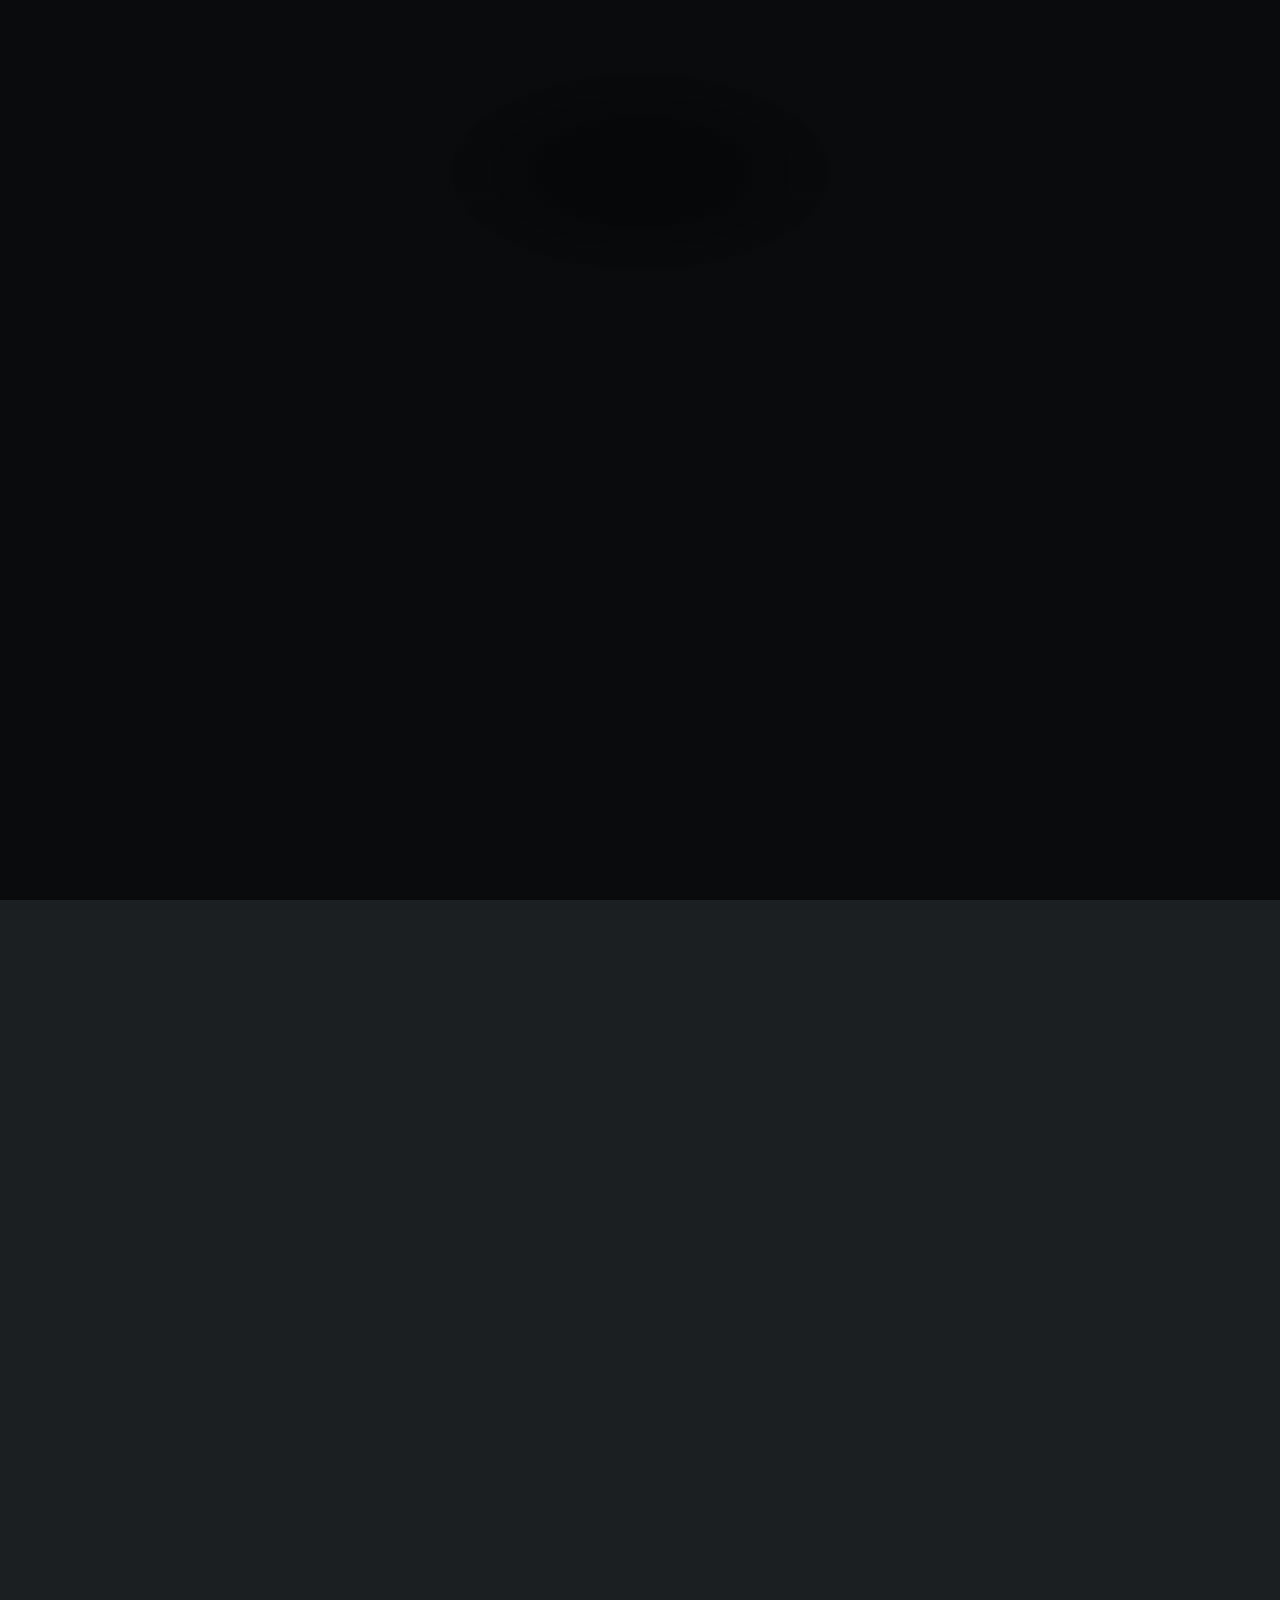
==== Diamension Tem/index.html @ 703cf1e7 "My Potfolio" ====
<!DOCTYPE HTML>
<!--
	Dimension by HTML5 UP
	html5up.net | @ajlkn
	Free for personal and commercial use under the CCA 3.0 license (html5up.net/license)
-->
<html>
	<head>
		<title>Dimension by HTML5 UP</title>
		<meta charset="utf-8" />
		<meta name="viewport" content="width=device-width, initial-scale=1, user-scalable=no" />
		<!-- <meta name="viewport" content="width=device-width, initial-scale=1"> -->
		<link rel="stylesheet" href="assets/css/bootstrap.min.css">
		<link rel="stylesheet" href="assets/css/main.css" />
		<noscript><link rel="stylesheet" href="assets/css/noscript.css" /></noscript>
	</head>
	<body class="is-preload">

		<!-- Wrapper -->
			<div id="wrapper">

				<!-- Header -->
					<header id="header">
						<div class="logo">
							<span class="icon fa-gem"></span>
						</div>
						<div class="content">
							<div class="inner">
								<h1>Dimension</h1>
								<span class="image main">
									<p class="type" data-text="Hi logo From Mahmoud Galal This Is Type Writer Effects On Text."></p>
								</span>
							</div>
						</div>
						<nav>
							<ul>
								<li class="work-link"><a href="#intro">Intro</a></li>
								<li class="work-link"><a href="#work">Work</a></li>
								<li class="work-link"><a href="#about">About</a></li>
								<li class="work-link"><a href="#contact">Contact</a></li>
								<!--<li><a href="#elements">Elements</a></li>-->
							</ul>
						</nav>
					</header>

				<!-- Main -->
					<div id="main">

						<!-- Intro -->
							<article id="intro">
								<h2 class="major">Intro</h2>
								<span class="image main">
									<p class="type" data-text="Hi Intro From Mahmoud Galal This Is Type Writer Effects On Text."></p>
								</span>
								<p>Aenean ornare velit lacus, ac varius enim ullamcorper eu. Proin aliquam facilisis ante interdum congue. Integer mollis, nisl amet convallis, porttitor magna ullamcorper, amet egestas mauris. Ut magna finibus nisi nec lacinia. Nam maximus erat id euismod egestas. By the way, check out my <a href="#work">awesome work</a>.</p>
								<p>Lorem ipsum dolor sit amet, consectetur adipiscing elit. Duis dapibus rutrum facilisis. Class aptent taciti sociosqu ad litora torquent per conubia nostra, per inceptos himenaeos. Etiam tristique libero eu nibh porttitor fermentum. Nullam venenatis erat id vehicula viverra. Nunc ultrices eros ut ultricies condimentum. Mauris risus lacus, blandit sit amet venenatis non, bibendum vitae dolor. Nunc lorem mauris, fringilla in aliquam at, euismod in lectus. Pellentesque habitant morbi tristique senectus et netus et malesuada fames ac turpis egestas. In non lorem sit amet elit placerat maximus. Pellentesque aliquam maximus risus, vel sed vehicula.</p>
							</article>

						<!-- Work -->
							<article id="work">
								<h2 class="major">Work</h2>
								<span class="image main">
									<p class="type" data-text="Hi Work From Mahmoud Galal This Is Type Writer Effects On Text."></p>
								</span>
								<div class="featured-work text-center">
									<div class="featured-work-header">
										<div class="container">
											<ul>
												<li data-class="all"        class="active list-unstyled uppercase hvr-grow">All</li>
												<li data-class=".website"   class="list-unstyled uppercase hvr-grow">Website</li>
												<li data-class=".logo"      class="list-unstyled uppercase hvr-grow">Logo & Branding</li>
												<li data-class=".graphic"   class="list-unstyled uppercase hvr-grow">Graphic Design</li>
												<li data-class=".marketing" class="list-unstyled uppercase hvr-grow">Online Marketing</li>
												<li data-class=".video"     class="list-unstyled uppercase hvr-grow">Video</li>
											<ul>
										</div>
									</div>
									<div class="featured-work-items">
										<div class="row">
											<div class="shuffel item-1 col-lg-3 col-md-6 col-xs-12">
												<img class="website img-responsive" src="images/01featured.jpg" alt="Featured Work"/>
												<div class="overlay">
													<div class="title uppercase">
														<h3>Illustration</h3>
														<p>Asian Tourist</p>
													</div>
												</div>
											</div>
											<div class="shuffel item-2 col-lg-3 col-md-6 col-xs-12">
												<img class="logo img-responsive" src="images/02featured.jpg" alt="Featured Work"/>
												<div class="overlay">
													<div class="title uppercase">
														<h3>Graphic Design</h3>
														<p>Web Design</p>
													</div>
												</div>
											</div>
											<div class="shuffel item-3 col-lg-3 col-md-6 col-xs-12">
												<img class="graphic img-responsive" src="images/03featured.jpg" alt="Featured Work"/>
												<div class="overlay">
													<div class="title uppercase">
														<h3>Illustration</h3>
														<p>Web Design</p>
													</div>
												</div>
											</div>
											<div class="shuffel item-4 col-lg-3 col-md-6 col-xs-12">
												<img class="marketing img-responsive" src="images/04featured.jpg" alt="Featured Work"/>
												<div class="overlay">
													<div class="title uppercase">
														<h3>Illustration</h3>
														<p>Web Design</p>
													</div>
												</div>
											</div>
										</div>
										<div class="row">
											<div class="shuffel item-5 col-lg-3 col-md-6 col-xs-12">
												<img class="video img-responsive" src="images/05featured.jpg" alt="Featured Work"/>
												<div class="overlay">
													<div class="title uppercase">
														<h3>Illustration</h3>
														<p>Web Design</p>
													</div>
												</div>
											</div>
											<div class="shuffel item-6 col-lg-3 col-md-6 col-xs-12">
												<img class="website img-responsive" src="images/06featured.jpg" alt="Featured Work"/>
												<div class="overlay">
													<div class="title uppercase">
														<h3>Illustration</h3>
														<p>Web Design</p>
													</div>
												</div>
											</div>
											<div class="shuffel item-7 col-lg-3 col-md-6 col-xs-12">
												<img class="logo img-responsive" src="images/07featured.jpg" alt="Featured Work"/>
												<div class="overlay">
													<div class="title uppercase">
														<h3>Illustration</h3>
														<p>Web Design</p>
													</div>
												</div>
											</div>
											<div class="shuffel item-8 col-lg-3 col-md-6 col-xs-12">
												<img class="graphic img-responsive" src="images/08featured.jpg" alt="Featured Work"/>
												<div class="overlay">
													<div class="title uppercase">
														<h3>Illustration</h3>
														<p>Web Design</p>
													</div>
												</div>
											</div>
										</div>
										<div class="row">
											<div class="shuffel item-1 col-lg-3 col-md-6 col-xs-12">
												<img class="website img-responsive" src="images/01featured.jpg" alt="Featured Work"/>
												<div class="overlay">
													<div class="title uppercase">
														<h3>Illustration</h3>
														<p>Asian Tourist</p>
													</div>
												</div>
											</div>
											<div class="shuffel item-2 col-lg-3 col-md-6 col-xs-12">
												<img class="logo img-responsive" src="images/02featured.jpg" alt="Featured Work"/>
												<div class="overlay">
													<div class="title uppercase">
														<h3>Graphic Design</h3>
														<p>Web Design</p>
													</div>
												</div>
											</div>
											<div class="shuffel item-3 col-lg-3 col-md-6 col-xs-12">
												<img class="graphic img-responsive" src="images/03featured.jpg" alt="Featured Work"/>
												<div class="overlay">
													<div class="title uppercase">
														<h3>Illustration</h3>
														<p>Web Design</p>
													</div>
												</div>
											</div>
											<div class="shuffel item-4 col-lg-3 col-md-6 col-xs-12">
												<img class="marketing img-responsive" src="images/04featured.jpg" alt="Featured Work"/>
												<div class="overlay">
													<div class="title uppercase">
														<h3>Illustration</h3>
														<p>Web Design</p>
													</div>
												</div>
											</div>
										</div>
										<div class="row">
											<div class="shuffel item-1 col-lg-3 col-md-6 col-xs-12">
												<img class="website img-responsive" src="images/01featured.jpg" alt="Featured Work"/>
												<div class="overlay">
													<div class="title uppercase">
														<h3>Illustration</h3>
														<p>Asian Tourist</p>
													</div>
												</div>
											</div>
											<div class="shuffel item-2 col-lg-3 col-md-6 col-xs-12">
												<img class="logo img-responsive" src="images/02featured.jpg" alt="Featured Work"/>
												<div class="overlay">
													<div class="title uppercase">
														<h3>Graphic Design</h3>
														<p>Web Design</p>
													</div>
												</div>
											</div>
											<div class="shuffel item-3 col-lg-3 col-md-6 col-xs-12">
												<img class="graphic img-responsive" src="images/03featured.jpg" alt="Featured Work"/>
												<div class="overlay">
													<div class="title uppercase">
														<h3>Illustration</h3>
														<p>Web Design</p>
													</div>
												</div>
											</div>
											<div class="shuffel item-4 col-lg-3 col-md-6 col-xs-12">
												<img class="marketing img-responsive" src="images/04featured.jpg" alt="Featured Work"/>
												<div class="overlay">
													<div class="title uppercase">
														<h3>Illustration</h3>
														<p>Web Design</p>
													</div>
												</div>
											</div>
										</div>
										<div class="row">
											<div class="shuffel item-1 col-lg-3 col-md-6 col-xs-12">
												<img class="website img-responsive" src="images/01featured.jpg" alt="Featured Work"/>
												<div class="overlay">
													<div class="title uppercase">
														<h3>Illustration</h3>
														<p>Asian Tourist</p>
													</div>
												</div>
											</div>
											<div class="shuffel item-2 col-lg-3 col-md-6 col-xs-12">
												<img class="logo img-responsive" src="images/02featured.jpg" alt="Featured Work"/>
												<div class="overlay">
													<div class="title uppercase">
														<h3>Graphic Design</h3>
														<p>Web Design</p>
													</div>
												</div>
											</div>
											<div class="shuffel item-3 col-lg-3 col-md-6 col-xs-12">
												<img class="graphic img-responsive" src="images/03featured.jpg" alt="Featured Work"/>
												<div class="overlay">
													<div class="title uppercase">
														<h3>Illustration</h3>
														<p>Web Design</p>
													</div>
												</div>
											</div>
											<div class="shuffel item-4 col-lg-3 col-md-6 col-xs-12">
												<img class="marketing img-responsive" src="images/04featured.jpg" alt="Featured Work"/>
												<div class="overlay">
													<div class="title uppercase">
														<h3>Illustration</h3>
														<p>Web Design</p>
													</div>
												</div>
											</div>
										</div>
										<div class="row">
											<div class="shuffel item-1 col-lg-3 col-md-6 col-xs-12">
												<img class="website img-responsive" src="images/01featured.jpg" alt="Featured Work"/>
												<div class="overlay">
													<div class="title uppercase">
														<h3>Illustration</h3>
														<p>Asian Tourist</p>
													</div>
												</div>
											</div>
											<div class="shuffel item-2 col-lg-3 col-md-6 col-xs-12">
												<img class="logo img-responsive" src="images/02featured.jpg" alt="Featured Work"/>
												<div class="overlay">
													<div class="title uppercase">
														<h3>Graphic Design</h3>
														<p>Web Design</p>
													</div>
												</div>
											</div>
											<div class="shuffel item-3 col-lg-3 col-md-6 col-xs-12">
												<img class="graphic img-responsive" src="images/03featured.jpg" alt="Featured Work"/>
												<div class="overlay">
													<div class="title uppercase">
														<h3>Illustration</h3>
														<p>Web Design</p>
													</div>
												</div>
											</div>
											<div class="shuffel item-4 col-lg-3 col-md-6 col-xs-12">
												<img class="marketing img-responsive" src="images/04featured.jpg" alt="Featured Work"/>
												<div class="overlay">
													<div class="title uppercase">
														<h3>Illustration</h3>
														<p>Web Design</p>
													</div>
												</div>
											</div>
										</div>
									</div>
								</div>
							</article>

						<!-- About -->
							<article id="about">
								<h2 class="major">About</h2>
								<span class="image main">
									<p id="type" data-text="Hi About From Mahmoud Galal This Is Type Writer Effects On Text."></p>
								</span>
								<p>Lorem ipsum dolor sit amet, consectetur et adipiscing elit. Praesent eleifend dignissim arcu, at eleifend sapien imperdiet ac. Aliquam erat volutpat. Praesent urna nisi, fringila lorem et vehicula lacinia quam. Integer sollicitudin mauris nec lorem luctus ultrices. Aliquam libero et malesuada fames ac ante ipsum primis in faucibus. Cras viverra ligula sit amet ex mollis mattis lorem ipsum dolor sit amet.</p>
							</article>

						<!-- Contact -->
							<article id="contact">
								<h2 class="major">Contact</h2>
								<form method="post" action="#">
									<div class="fields">
										<div class="field half">
											<label for="name">Name</label>
											<input type="text" name="name" id="name" />
										</div>
										<div class="field half">
											<label for="email">Email</label>
											<input type="text" name="email" id="email" />
										</div>
										<div class="field">
											<label for="message">Message</label>
											<textarea name="message" id="message" rows="4"></textarea>
										</div>
									</div>
									<ul class="actions">
										<li><input type="submit" value="Send Message" class="primary" /></li>
										<li><input type="reset" value="Reset" /></li>
									</ul>
								</form>
								<ul class="icons">
									<li><a href="#" class="icon brands fa-twitter"><span class="label">Twitter</span></a></li>
									<li><a href="#" class="icon brands fa-facebook-f"><span class="label">Facebook</span></a></li>
									<li><a href="#" class="icon brands fa-instagram"><span class="label">Instagram</span></a></li>
									<li><a href="#" class="icon brands fa-github"><span class="label">GitHub</span></a></li>
								</ul>
							</article>

						<!-- Elements -->
							<article id="elements">
								<h2 class="major">Elements</h2>

								<section>
									<h3 class="major">Text</h3>
									<p>This is <b>bold</b> and this is <strong>strong</strong>. This is <i>italic</i> and this is <em>emphasized</em>.
									This is <sup>superscript</sup> text and this is <sub>subscript</sub> text.
									This is <u>underlined</u> and this is code: <code>for (;;) { ... }</code>. Finally, <a href="#">this is a link</a>.</p>
									<hr />
									<h2>Heading Level 2</h2>
									<h3>Heading Level 3</h3>
									<h4>Heading Level 4</h4>
									<h5>Heading Level 5</h5>
									<h6>Heading Level 6</h6>
									<hr />
									<h4>Blockquote</h4>
									<blockquote>Fringilla nisl. Donec accumsan interdum nisi, quis tincidunt felis sagittis eget tempus euismod. Vestibulum ante ipsum primis in faucibus vestibulum. Blandit adipiscing eu felis iaculis volutpat ac adipiscing accumsan faucibus. Vestibulum ante ipsum primis in faucibus lorem ipsum dolor sit amet nullam adipiscing eu felis.</blockquote>
									<h4>Preformatted</h4>
									<pre><code>i = 0;

while (!deck.isInOrder()) {
    print 'Iteration ' + i;
    deck.shuffle();
    i++;
}

print 'It took ' + i + ' iterations to sort the deck.';</code></pre>
								</section>

								<section>
									<h3 class="major">Lists</h3>

									<h4>Unordered</h4>
									<ul>
										<li>Dolor pulvinar etiam.</li>
										<li>Sagittis adipiscing.</li>
										<li>Felis enim feugiat.</li>
									</ul>

									<h4>Alternate</h4>
									<ul class="alt">
										<li>Dolor pulvinar etiam.</li>
										<li>Sagittis adipiscing.</li>
										<li>Felis enim feugiat.</li>
									</ul>

									<h4>Ordered</h4>
									<ol>
										<li>Dolor pulvinar etiam.</li>
										<li>Etiam vel felis viverra.</li>
										<li>Felis enim feugiat.</li>
										<li>Dolor pulvinar etiam.</li>
										<li>Etiam vel felis lorem.</li>
										<li>Felis enim et feugiat.</li>
									</ol>
									<h4>Icons</h4>
									<ul class="icons">
										<li><a href="#" class="icon brands fa-twitter"><span class="label">Twitter</span></a></li>
										<li><a href="#" class="icon brands fa-facebook-f"><span class="label">Facebook</span></a></li>
										<li><a href="#" class="icon brands fa-instagram"><span class="label">Instagram</span></a></li>
										<li><a href="#" class="icon brands fa-github"><span class="label">Github</span></a></li>
									</ul>

									<h4>Actions</h4>
									<ul class="actions">
										<li><a href="#" class="button primary">Default</a></li>
										<li><a href="#" class="button">Default</a></li>
									</ul>
									<ul class="actions stacked">
										<li><a href="#" class="button primary">Default</a></li>
										<li><a href="#" class="button">Default</a></li>
									</ul>
								</section>

								<section>
									<h3 class="major">Table</h3>
									<h4>Default</h4>
									<div class="table-wrapper">
										<table>
											<thead>
												<tr>
													<th>Name</th>
													<th>Description</th>
													<th>Price</th>
												</tr>
											</thead>
											<tbody>
												<tr>
													<td>Item One</td>
													<td>Ante turpis integer aliquet porttitor.</td>
													<td>29.99</td>
												</tr>
												<tr>
													<td>Item Two</td>
													<td>Vis ac commodo adipiscing arcu aliquet.</td>
													<td>19.99</td>
												</tr>
												<tr>
													<td>Item Three</td>
													<td> Morbi faucibus arcu accumsan lorem.</td>
													<td>29.99</td>
												</tr>
												<tr>
													<td>Item Four</td>
													<td>Vitae integer tempus condimentum.</td>
													<td>19.99</td>
												</tr>
												<tr>
													<td>Item Five</td>
													<td>Ante turpis integer aliquet porttitor.</td>
													<td>29.99</td>
												</tr>
											</tbody>
											<tfoot>
												<tr>
													<td colspan="2"></td>
													<td>100.00</td>
												</tr>
											</tfoot>
										</table>
									</div>

									<h4>Alternate</h4>
									<div class="table-wrapper">
										<table class="alt">
											<thead>
												<tr>
													<th>Name</th>
													<th>Description</th>
													<th>Price</th>
												</tr>
											</thead>
											<tbody>
												<tr>
													<td>Item One</td>
													<td>Ante turpis integer aliquet porttitor.</td>
													<td>29.99</td>
												</tr>
												<tr>
													<td>Item Two</td>
													<td>Vis ac commodo adipiscing arcu aliquet.</td>
													<td>19.99</td>
												</tr>
												<tr>
													<td>Item Three</td>
													<td> Morbi faucibus arcu accumsan lorem.</td>
													<td>29.99</td>
												</tr>
												<tr>
													<td>Item Four</td>
													<td>Vitae integer tempus condimentum.</td>
													<td>19.99</td>
												</tr>
												<tr>
													<td>Item Five</td>
													<td>Ante turpis integer aliquet porttitor.</td>
													<td>29.99</td>
												</tr>
											</tbody>
											<tfoot>
												<tr>
													<td colspan="2"></td>
													<td>100.00</td>
												</tr>
											</tfoot>
										</table>
									</div>
								</section>

								<section>
									<h3 class="major">Buttons</h3>
									<ul class="actions">
										<li><a href="#" class="button primary">Primary</a></li>
										<li><a href="#" class="button">Default</a></li>
									</ul>
									<ul class="actions">
										<li><a href="#" class="button">Default</a></li>
										<li><a href="#" class="button small">Small</a></li>
									</ul>
									<ul class="actions">
										<li><a href="#" class="button primary icon solid fa-download">Icon</a></li>
										<li><a href="#" class="button icon solid fa-download">Icon</a></li>
									</ul>
									<ul class="actions">
										<li><span class="button primary disabled">Disabled</span></li>
										<li><span class="button disabled">Disabled</span></li>
									</ul>
								</section>

								<section>
									<h3 class="major">Form</h3>
									<form method="post" action="#">
										<div class="fields">
											<div class="field half">
												<label for="demo-name">Name</label>
												<input type="text" name="demo-name" id="demo-name" value="" placeholder="Jane Doe" />
											</div>
											<div class="field half">
												<label for="demo-email">Email</label>
												<input type="email" name="demo-email" id="demo-email" value="" placeholder="jane@untitled.tld" />
											</div>
											<div class="field">
												<label for="demo-category">Category</label>
												<select name="demo-category" id="demo-category">
													<option value="">-</option>
													<option value="1">Manufacturing</option>
													<option value="1">Shipping</option>
													<option value="1">Administration</option>
													<option value="1">Human Resources</option>
												</select>
											</div>
											<div class="field half">
												<input type="radio" id="demo-priority-low" name="demo-priority" checked>
												<label for="demo-priority-low">Low</label>
											</div>
											<div class="field half">
												<input type="radio" id="demo-priority-high" name="demo-priority">
												<label for="demo-priority-high">High</label>
											</div>
											<div class="field half">
												<input type="checkbox" id="demo-copy" name="demo-copy">
												<label for="demo-copy">Email me a copy</label>
											</div>
											<div class="field half">
												<input type="checkbox" id="demo-human" name="demo-human" checked>
												<label for="demo-human">Not a robot</label>
											</div>
											<div class="field">
												<label for="demo-message">Message</label>
												<textarea name="demo-message" id="demo-message" placeholder="Enter your message" rows="6"></textarea>
											</div>
										</div>
										<ul class="actions">
											<li><input type="submit" value="Send Message" class="primary" /></li>
											<li><input type="reset" value="Reset" /></li>
										</ul>
									</form>
								</section>

							</article>

					</div>

				<!-- Footer -->
					<footer id="footer">
						<p class="copyright">&copy; Untitled. Design: <a href="https://html5up.net">HTML5 UP</a>.</p>
					</footer>

			</div>

		<!-- BG -->
			<div id="bg"></div>

		<!-- Scripts -->
			<script src="assets/js/jquery.min.js"></script>
			<script src="assets/js/browser.min.js"></script>
			<script src="assets/js/breakpoints.min.js"></script>
			<script src="assets/js/util.js"></script>
			<script src="assets/js/main.js"></script>

	</body>
</html>
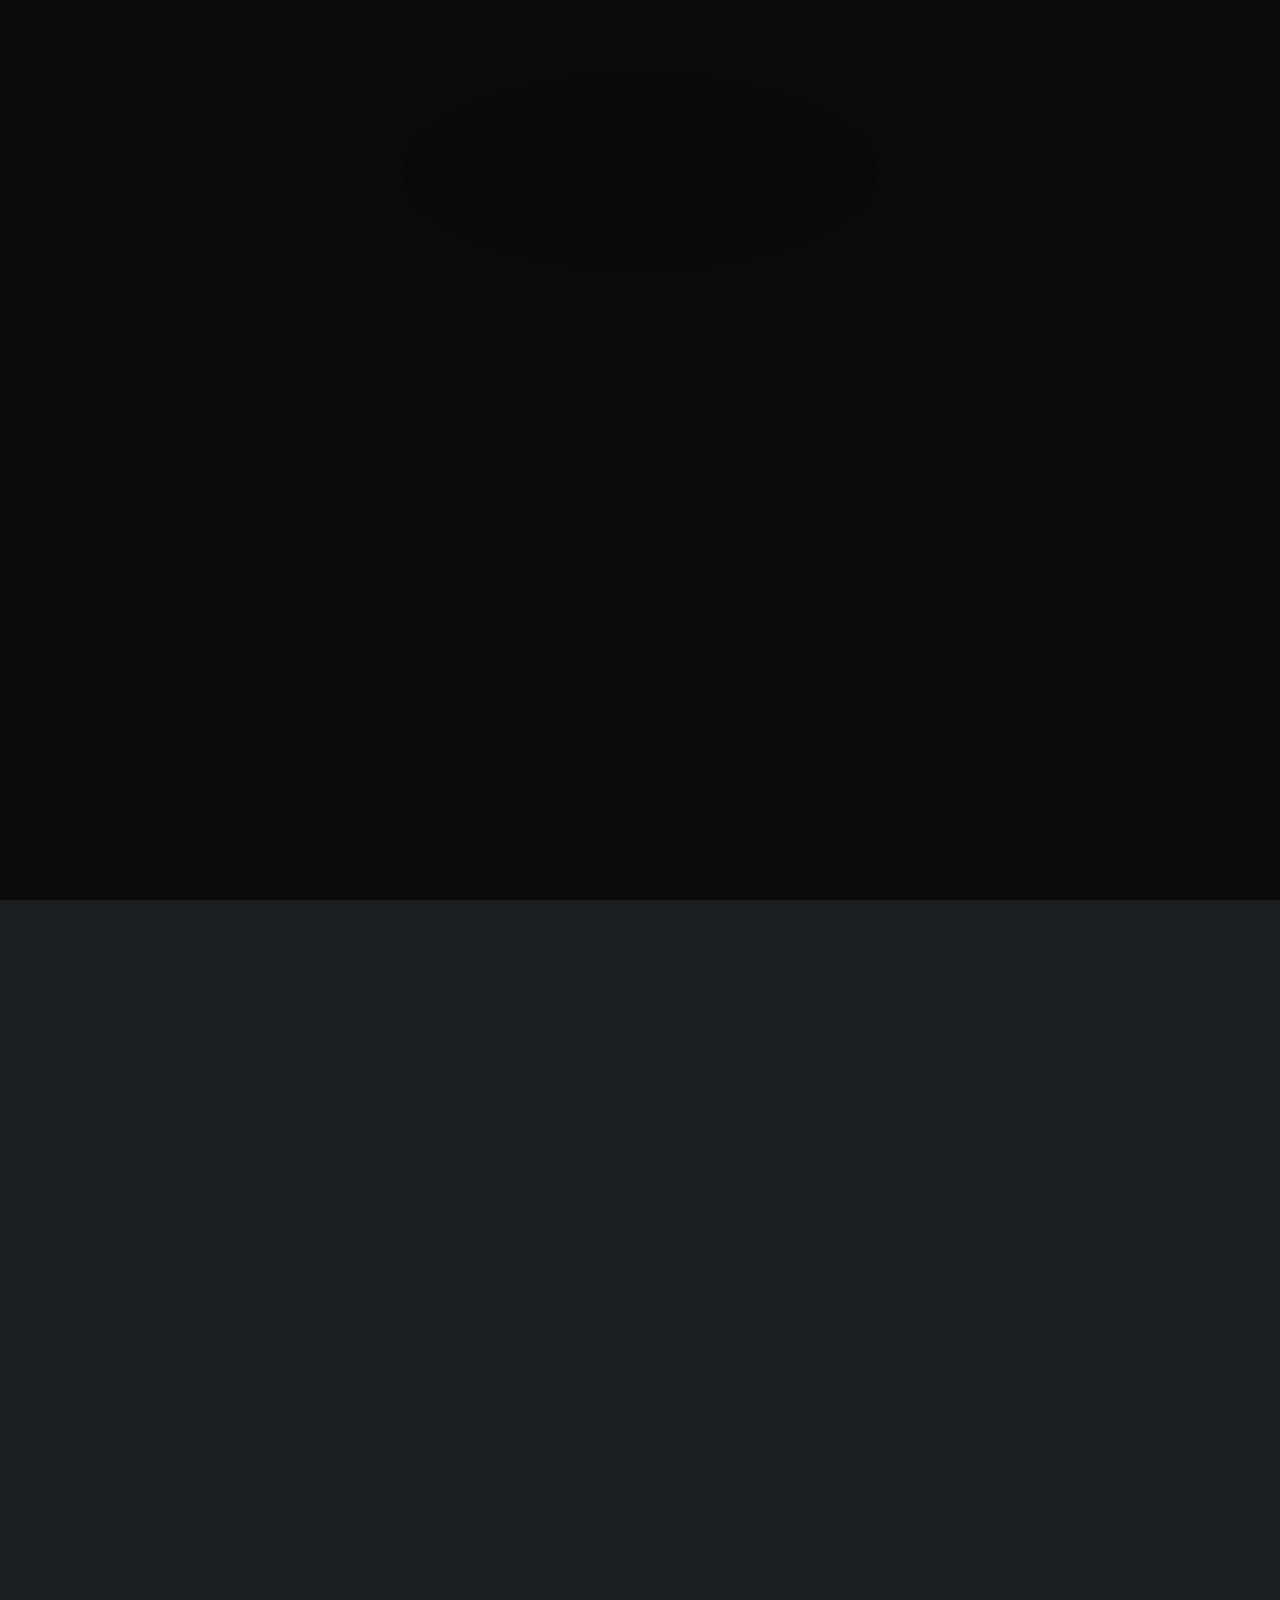
==== commit 3a3ff49a: "Icon" ====
--- a/Diamension Tem/index.html
+++ b/Diamension Tem/index.html
@@ -22,11 +22,12 @@
 				<!-- Header -->
 					<header id="header">
 						<div class="logo">
-							<span class="icon fa-gem"></span>
+							<!-- <span class="icon fa-gem"></span> -->
+							<i class="fas fa-code fa-3x"></i>
 						</div>
 						<div class="content">
 							<div class="inner">
-								<h1>Dimension</h1>
+								<img src="images/03logo.png" alt="Logo">
 								<span class="image main">
 									<p class="type" data-text="Hi logo From Mahmoud Galal This Is Type Writer Effects On Text."></p>
 								</span>
@@ -38,7 +39,7 @@
 								<li class="work-link"><a href="#work">Work</a></li>
 								<li class="work-link"><a href="#about">About</a></li>
 								<li class="work-link"><a href="#contact">Contact</a></li>
-								<!--<li><a href="#elements">Elements</a></li>-->
+								<li><a href="#elements">Elements</a></li>
 							</ul>
 						</nav>
 					</header>
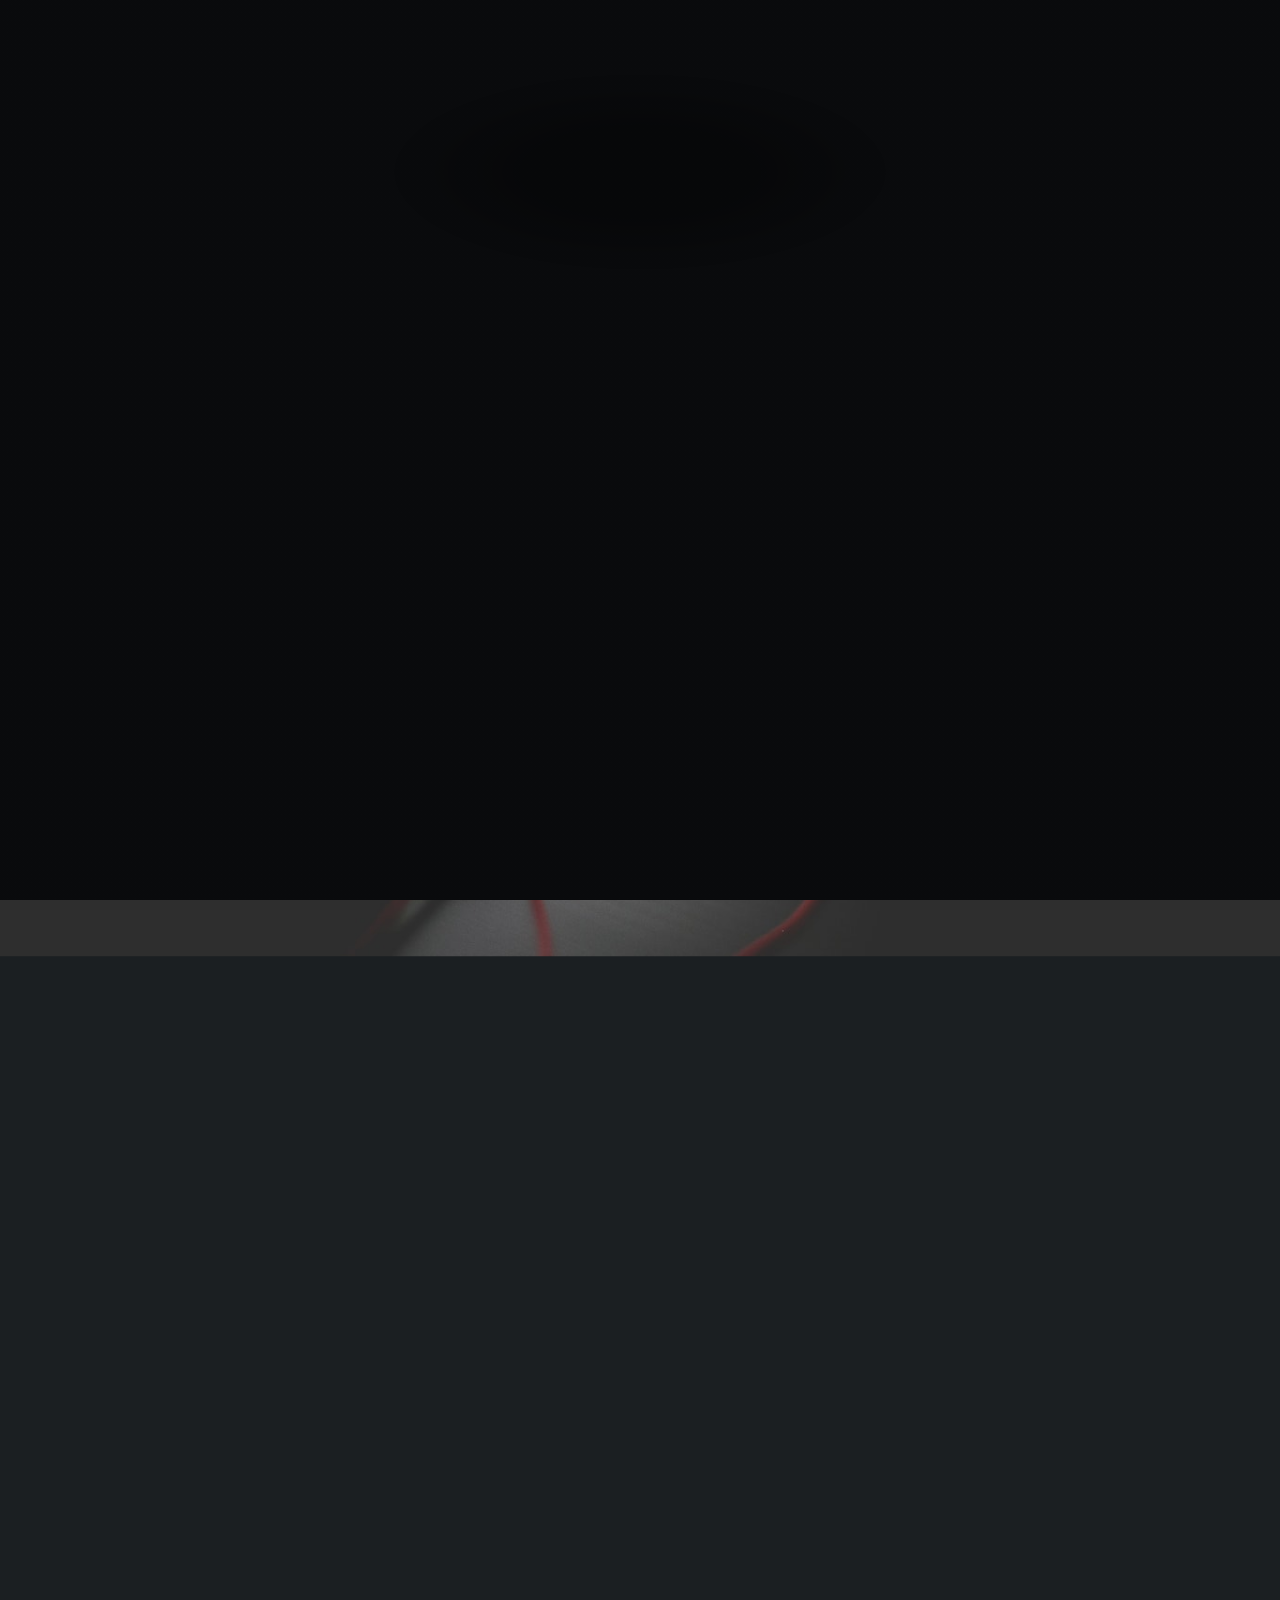
==== commit 5f648472: "Edit" ====
--- a/Diamension Tem/index.html
+++ b/Diamension Tem/index.html
@@ -27,9 +27,9 @@
 						</div>
 						<div class="content">
 							<div class="inner">
-								<img src="images/03logo.png" alt="Logo">
+								<img src="images/04logo.png" alt="Logo">
 								<span class="image main">
-									<p class="type" data-text="Hi logo From Mahmoud Galal This Is Type Writer Effects On Text."></p>
+									<p class="logo-intro" data-text="Hi I'm Front-end Web Developer."></p>
 								</span>
 							</div>
 						</div>
@@ -37,9 +37,10 @@
 							<ul>
 								<li class="work-link"><a href="#intro">Intro</a></li>
 								<li class="work-link"><a href="#work">Work</a></li>
-								<li class="work-link"><a href="#about">About</a></li>
-								<li class="work-link"><a href="#contact">Contact</a></li>
-								<li><a href="#elements">Elements</a></li>
+								<li class="work-link active-skills"><a href="#about">Skills</a></li>
+								<li class="work-link"><a href="#elements">Certificate</a></li>
+								<li><a href="#contact">Contact</a></li>
+								
 							</ul>
 						</nav>
 					</header>
@@ -48,20 +49,20 @@
 					<div id="main">
 
 						<!-- Intro -->
-							<article id="intro">
+							<article id="intro" class="target">
 								<h2 class="major">Intro</h2>
 								<span class="image main">
-									<p class="type" data-text="Hi Intro From Mahmoud Galal This Is Type Writer Effects On Text."></p>
+									<p data-text="Hi Intro From Mahmoud Galal This Is Type Writer Effects On Text."></p>
 								</span>
 								<p>Aenean ornare velit lacus, ac varius enim ullamcorper eu. Proin aliquam facilisis ante interdum congue. Integer mollis, nisl amet convallis, porttitor magna ullamcorper, amet egestas mauris. Ut magna finibus nisi nec lacinia. Nam maximus erat id euismod egestas. By the way, check out my <a href="#work">awesome work</a>.</p>
 								<p>Lorem ipsum dolor sit amet, consectetur adipiscing elit. Duis dapibus rutrum facilisis. Class aptent taciti sociosqu ad litora torquent per conubia nostra, per inceptos himenaeos. Etiam tristique libero eu nibh porttitor fermentum. Nullam venenatis erat id vehicula viverra. Nunc ultrices eros ut ultricies condimentum. Mauris risus lacus, blandit sit amet venenatis non, bibendum vitae dolor. Nunc lorem mauris, fringilla in aliquam at, euismod in lectus. Pellentesque habitant morbi tristique senectus et netus et malesuada fames ac turpis egestas. In non lorem sit amet elit placerat maximus. Pellentesque aliquam maximus risus, vel sed vehicula.</p>
 							</article>
 
 						<!-- Work -->
-							<article id="work">
+							<article id="work"  class="target">
 								<h2 class="major">Work</h2>
 								<span class="image main">
-									<p class="type" data-text="Hi Work From Mahmoud Galal This Is Type Writer Effects On Text."></p>
+									<p data-text="Hi Work From Mahmoud Galal This Is Type Writer Effects On Text."></p>
 								</span>
 								<div class="featured-work text-center">
 									<div class="featured-work-header">
@@ -310,18 +311,53 @@
 							</article>
 
 						<!-- About -->
-							<article id="about">
-								<h2 class="major">About</h2>
+							<article id="about" class="target">
+								<h2 class="major">Skills</h2>
 								<span class="image main">
-									<p id="type" data-text="Hi About From Mahmoud Galal This Is Type Writer Effects On Text."></p>
+									<p data-text="Hi About From Mahmoud Galal This Is Type Writer Effects On Text."></p>
 								</span>
-								<p>Lorem ipsum dolor sit amet, consectetur et adipiscing elit. Praesent eleifend dignissim arcu, at eleifend sapien imperdiet ac. Aliquam erat volutpat. Praesent urna nisi, fringila lorem et vehicula lacinia quam. Integer sollicitudin mauris nec lorem luctus ultrices. Aliquam libero et malesuada fames ac ante ipsum primis in faucibus. Cras viverra ligula sit amet ex mollis mattis lorem ipsum dolor sit amet.</p>
+								<!-- ٍStart our skills -->
+    <div class="skills">
+      <div class="container">
+        <div class="skill-box">
+          <div class="skill-name">HTML</div>
+          <div class="skill-progress">
+            <span data-progress="80%"></span>
+          </div>
+        </div>
+        <div class="skill-box">
+          <div class="skill-name">CSS</div>
+          <div class="skill-progress">
+            <span data-progress="70%"></span>
+          </div>
+        </div>
+        <div class="skill-box">
+          <div class="skill-name">JavaScript</div>
+          <div class="skill-progress">
+            <span data-progress="90%"></span>
+          </div>
+        </div>
+        <div class="skill-box">
+          <div class="skill-name">Bootstrap</div>
+          <div class="skill-progress">
+            <span data-progress="80%"></span>
+          </div>
+        </div>
+        <div class="skill-box">
+          <div class="skill-name">Vue</div>
+          <div class="skill-progress">
+            <span data-progress="90%"></span>
+          </div>
+        </div>
+      </div>
+    </div>
+    <!-- End our skills -->
 							</article>
 
 						<!-- Contact -->
 							<article id="contact">
 								<h2 class="major">Contact</h2>
-								<form method="post" action="#">
+								<form method="post" action="mahmoudegh8@gmail.com">
 									<div class="fields">
 										<div class="field half">
 											<label for="name">Name</label>
@@ -329,7 +365,7 @@
 										</div>
 										<div class="field half">
 											<label for="email">Email</label>
-											<input type="text" name="email" id="email" />
+											<input type="email" name="email" id="email" />
 										</div>
 										<div class="field">
 											<label for="message">Message</label>
@@ -343,17 +379,32 @@
 								</form>
 								<ul class="icons">
 									<li><a href="#" class="icon brands fa-twitter"><span class="label">Twitter</span></a></li>
-									<li><a href="#" class="icon brands fa-facebook-f"><span class="label">Facebook</span></a></li>
-									<li><a href="#" class="icon brands fa-instagram"><span class="label">Instagram</span></a></li>
-									<li><a href="#" class="icon brands fa-github"><span class="label">GitHub</span></a></li>
+									<li><a href="https://www.facebook.com/mahmoudegh" target="_blank" class="icon brands fa-facebook-f"><span class="label">Facebook</span></a></li>
+									<li><a href="https://www.linkedin.com/in/dr-mahmoud-galal-313542212/" target="_blank" class="icon brands fa-linkedin"><span class="label">LinkedIn</span></a></li>
+									<li><a href="https://github.com/mahmoudegh" target="_blank" class="icon brands fa-github"><span class="label">GitHub</span></a></li>
 								</ul>
 							</article>
 
 						<!-- Elements -->
-							<article id="elements">
-								<h2 class="major">Elements</h2>
-
-								<section>
+							<article id="elements" class="target">
+								<h2 class="major">Certificate</h2>
+								<span class="image main">
+									<p data-text="Hi Certificate From Mahmoud Galal This Is Type Writer Effects On Text."></p>
+								</span>
+
+								<!-- ٍStart gallery -->
+    <div class="gallery">
+      <div class="container">
+        <div class="images-box">
+          <img src="images/01certificate.jpg" alt="Image one" />
+          <img src="images/01certificate.jpg" alt="Image two" />
+          <img src="images/01certificate.jpg" alt="Image three" />
+          <img src="images/01certificate.jpg" alt="Image four" />
+        </div>
+      </div>
+    </div>
+    <!-- End gallery -->
+								<!-- <section>
 									<h3 class="major">Text</h3>
 									<p>This is <b>bold</b> and this is <strong>strong</strong>. This is <i>italic</i> and this is <em>emphasized</em>.
 									This is <sup>superscript</sup> text and this is <sub>subscript</sub> text.
@@ -587,7 +638,7 @@
 											<li><input type="reset" value="Reset" /></li>
 										</ul>
 									</form>
-								</section>
+								</section> -->
 
 							</article>
 
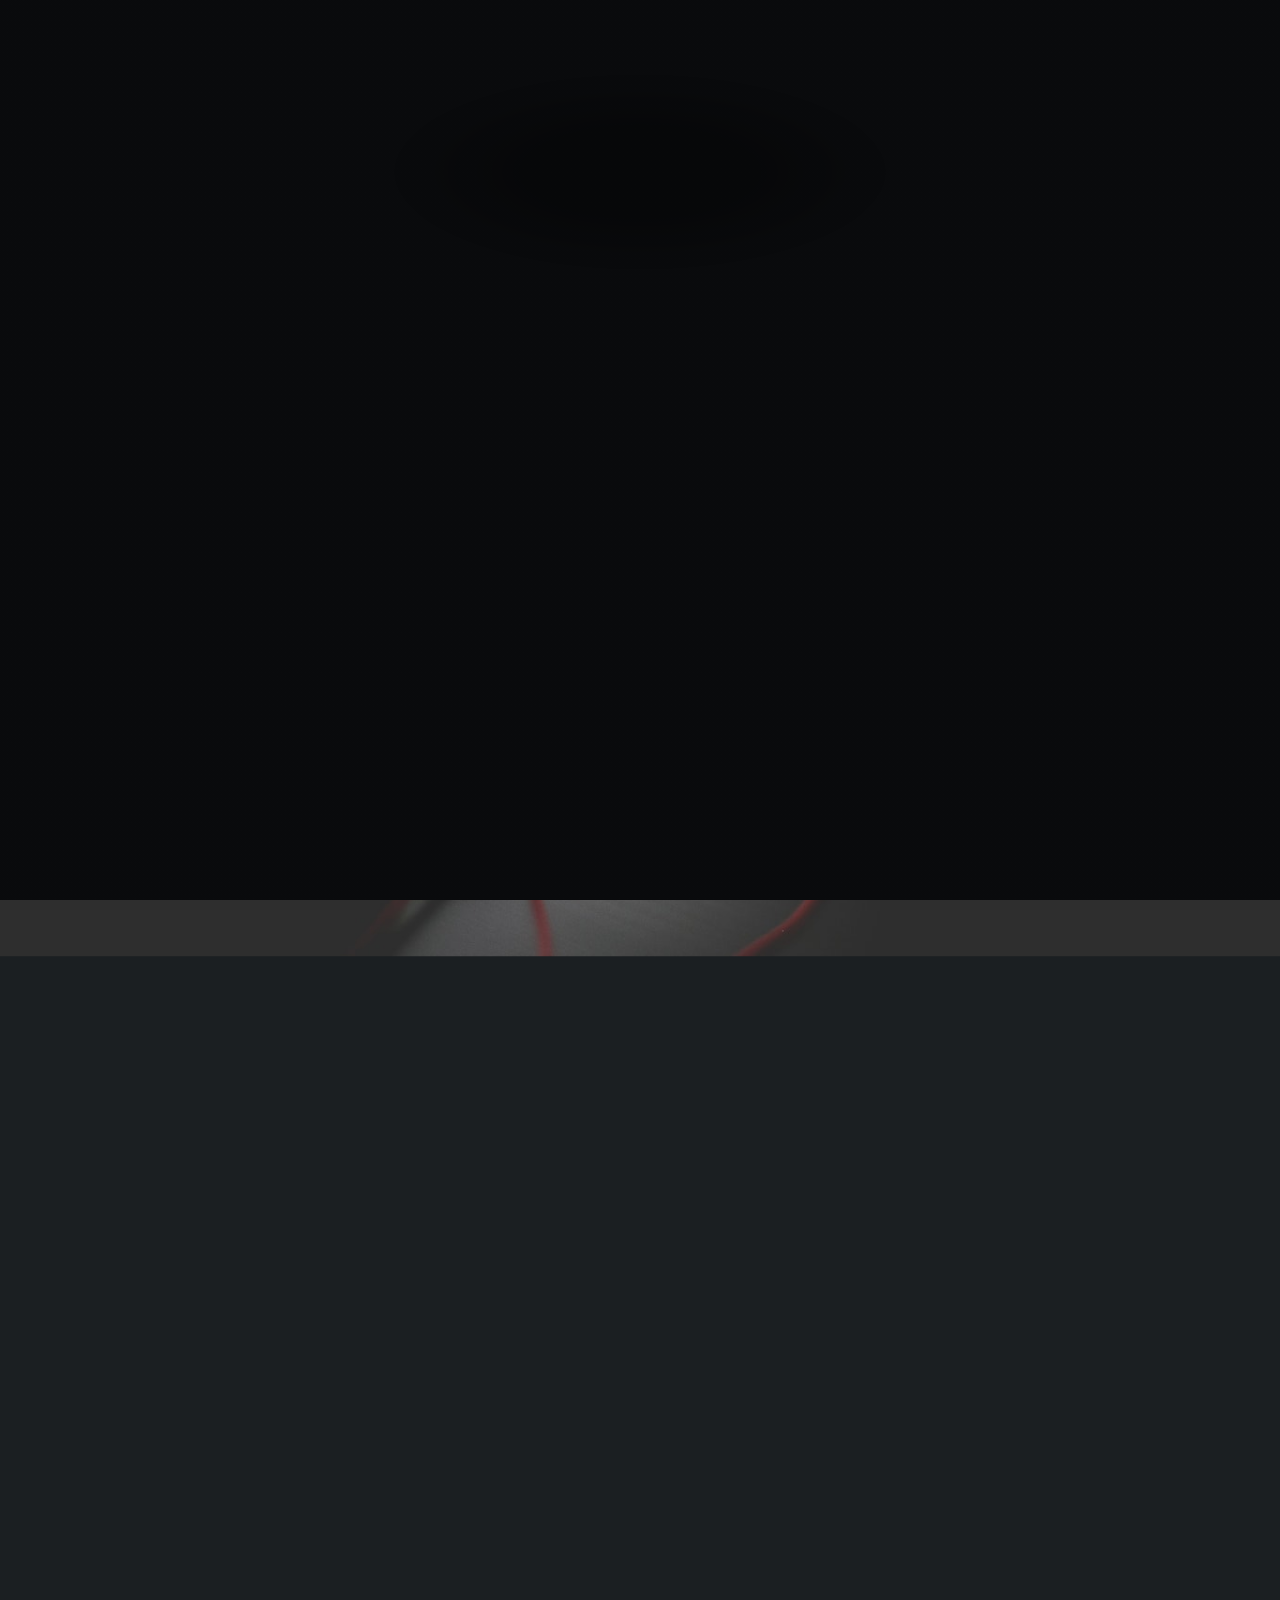
==== commit 0a191dbc: "Edit" ====
--- a/Diamension Tem/index.html
+++ b/Diamension Tem/index.html
@@ -357,32 +357,63 @@
 						<!-- Contact -->
 							<article id="contact">
 								<h2 class="major">Contact</h2>
-								<form method="post" action="mahmoudegh8@gmail.com">
-									<div class="fields">
-										<div class="field half">
-											<label for="name">Name</label>
-											<input type="text" name="name" id="name" />
-										</div>
-										<div class="field half">
-											<label for="email">Email</label>
-											<input type="email" name="email" id="email" />
-										</div>
-										<div class="field">
-											<label for="message">Message</label>
-											<textarea name="message" id="message" rows="4"></textarea>
+
+								<form name="form1" enctype="multipart/form-data" method="post" action="file.php" id="application-form" class="form">
+									<div class="row clearfix">
+										<div class="col-md-5 col-sm-12 col-xs-12">
+											<div class="form-group">
+												<label class="form-label">Name</label>
+												<input type="text" value="" placeholder="Enter Your Name"  name="name" required>
+											</div>
+											<div class="form-group">
+												<label class="form-label">Email</label>
+												<input type="email" value="" placeholder="Enter Your Email Address" name="email" required >
+											</div>
+											<div class="form-group">
+												<label class="form-label">Phone</label>
+												<input type="tel" value="" placeholder="Contact Number" name="phone">
+											</div>
+											<div class="clearfix"></div>
+											
+										</div>
+										<div class="col-md-7 col-sm-12 col-xs-12">
+											<div class="form-group">
+												<label class="form-label">Message</label>
+												<textarea name="message" placeholder="Type Message Here" required></textarea>
+												<p>
+													<label for="exampleInputFile" class="upload-file">Upload File</label>
+													<input type="file" id="exampleInputFile" name="my_file">
+												</p>
+												<div class="form-group text-right">
+													<!-- <button type="submit"  class="theme-btn dark-btn hvr-bounce-to-right">
+														<span class="fa fa-envelope"></span> Send Message </button> -->
+														
+												</div>
+											</div>
 										</div>
 									</div>
-									<ul class="actions">
-										<li><input type="submit" value="Send Message" class="primary" /></li>
-										<li><input type="reset" value="Reset" /></li>
+										
+									<ul class="icons">
+										<li class="submit-btn">
+											<button type="submit"  class="submit-btn theme-btn dark-btn hvr-bounce-to-right">
+												<span class="fa fa-envelope"></span> Send Message </button>
+										</li>
+										<li class="my-mobile">
+											<i class="fas fa-mobile-alt"></i>
+											<i class="fab fa-whatsapp"></i>
+											<span>01020242590</span>
+										</li>
+										
+										<div class="social-icons-container">
+											<li><a href="https://www.facebook.com/mahmoudegh" target="_blank" class="icon brands fa-facebook-f"><span class="label">Facebook</span></a></li>
+										<li><a href="https://www.facebook.com/mahmoudegh" target="_blank" class="icon brands fa-facebook-f"><span class="label">Facebook</span></a></li>
+										<li><a href="https://www.linkedin.com/in/dr-mahmoud-galal-313542212/" target="_blank" class="icon brands fa-linkedin"><span class="label">LinkedIn</span></a></li>
+										<li><a href="https://github.com/mahmoudegh" target="_blank" class="icon brands fa-github"><span class="label">GitHub</span></a></li>
+										</div>
 									</ul>
 								</form>
-								<ul class="icons">
-									<li><a href="#" class="icon brands fa-twitter"><span class="label">Twitter</span></a></li>
-									<li><a href="https://www.facebook.com/mahmoudegh" target="_blank" class="icon brands fa-facebook-f"><span class="label">Facebook</span></a></li>
-									<li><a href="https://www.linkedin.com/in/dr-mahmoud-galal-313542212/" target="_blank" class="icon brands fa-linkedin"><span class="label">LinkedIn</span></a></li>
-									<li><a href="https://github.com/mahmoudegh" target="_blank" class="icon brands fa-github"><span class="label">GitHub</span></a></li>
-								</ul>
+								
+								
 							</article>
 
 						<!-- Elements -->
@@ -396,7 +427,7 @@
     <div class="gallery">
       <div class="container">
         <div class="images-box">
-          <img src="images/01certificate.jpg" alt="Image one" />
+          <img src="images/01certificate.jpg" alt="Image one"/>
           <img src="images/01certificate.jpg" alt="Image two" />
           <img src="images/01certificate.jpg" alt="Image three" />
           <img src="images/01certificate.jpg" alt="Image four" />
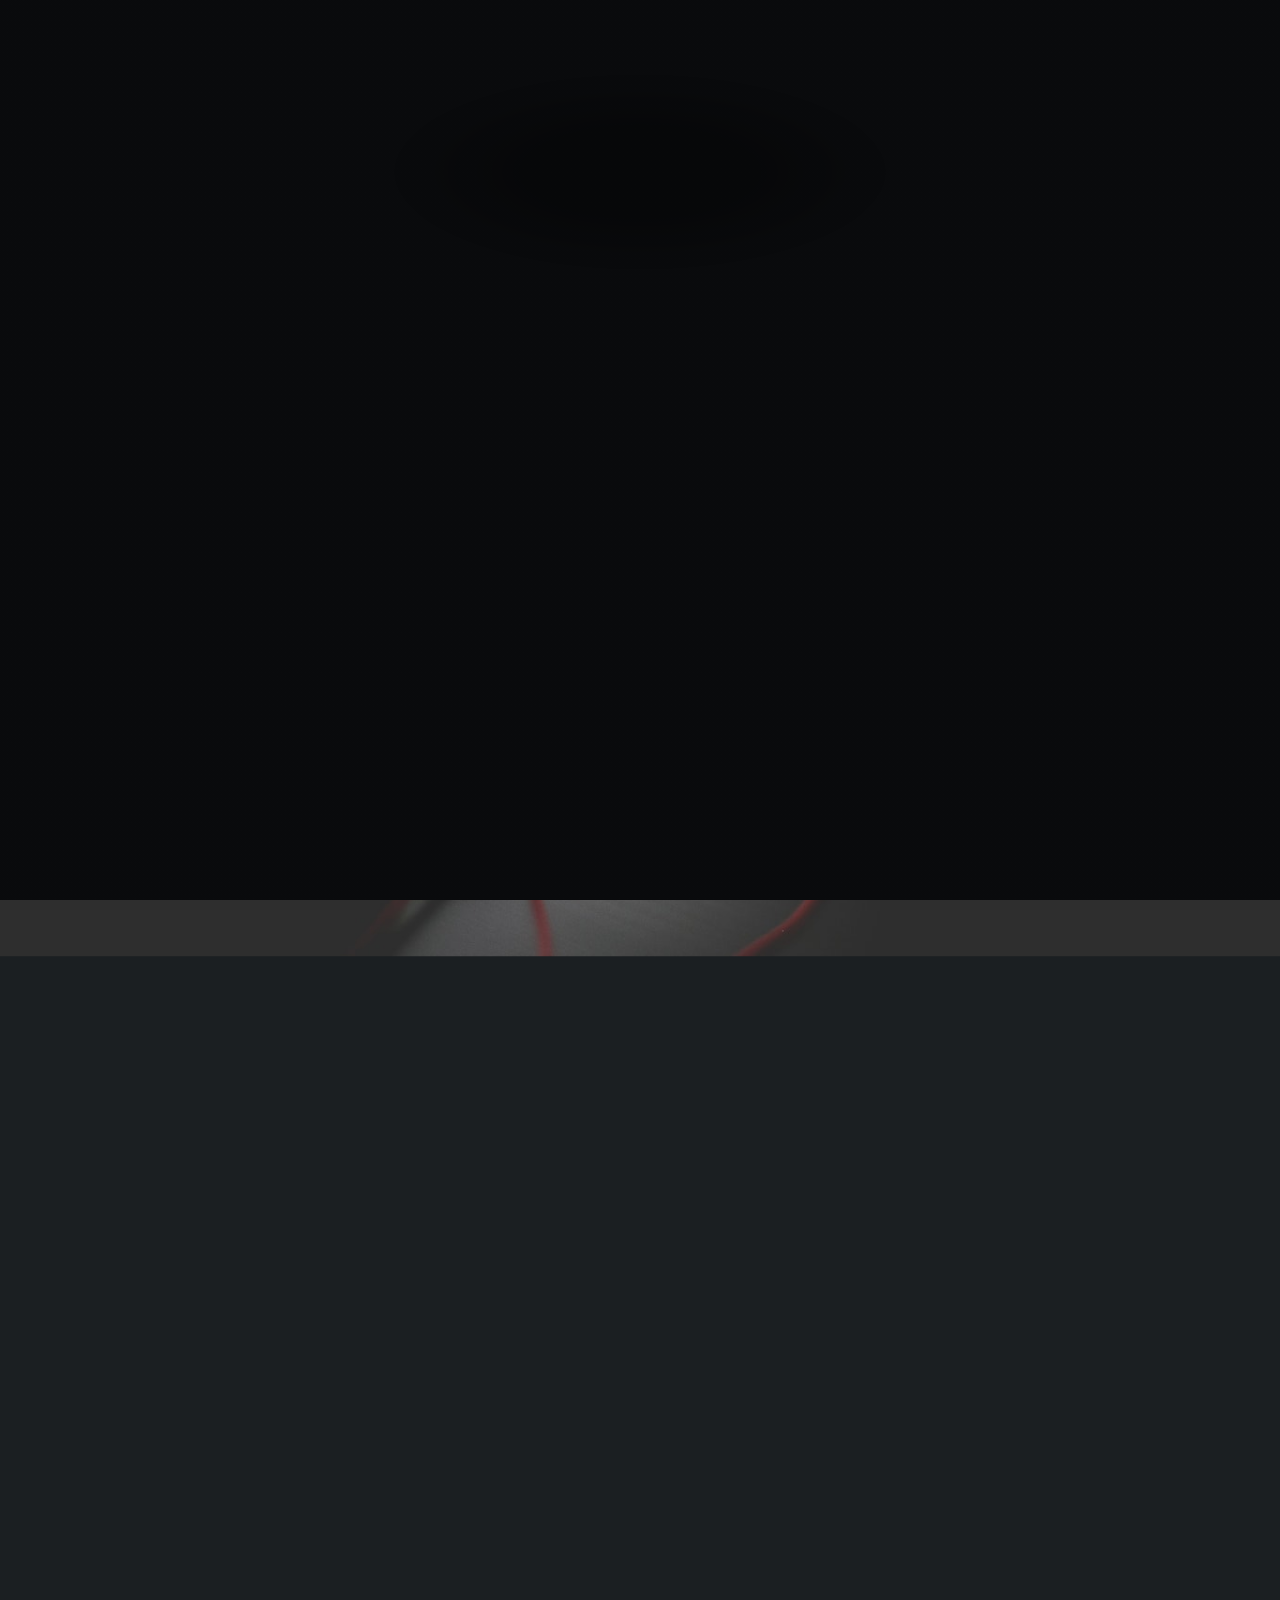
==== commit 179eaa44: "Edit" ====
--- a/Diamension Tem/index.html
+++ b/Diamension Tem/index.html
@@ -427,249 +427,13 @@
     <div class="gallery">
       <div class="container">
         <div class="images-box">
-          <img src="images/01certificate.jpg" alt="Image one"/>
-          <img src="images/01certificate.jpg" alt="Image two" />
-          <img src="images/01certificate.jpg" alt="Image three" />
-          <img src="images/01certificate.jpg" alt="Image four" />
+          <img src="images/html-certificate.jpg" alt="HTML Certificate" data-link="https://www.sololearn.com/Certificate/1014-11995964/jpg/"/>
+          <img src="images/css-certificate.jpg" alt="CSS Certificate" data-link="https://www.sololearn.com/Certificate/1023-11995964/jpg/" />
         </div>
       </div>
     </div>
     <!-- End gallery -->
-								<!-- <section>
-									<h3 class="major">Text</h3>
-									<p>This is <b>bold</b> and this is <strong>strong</strong>. This is <i>italic</i> and this is <em>emphasized</em>.
-									This is <sup>superscript</sup> text and this is <sub>subscript</sub> text.
-									This is <u>underlined</u> and this is code: <code>for (;;) { ... }</code>. Finally, <a href="#">this is a link</a>.</p>
-									<hr />
-									<h2>Heading Level 2</h2>
-									<h3>Heading Level 3</h3>
-									<h4>Heading Level 4</h4>
-									<h5>Heading Level 5</h5>
-									<h6>Heading Level 6</h6>
-									<hr />
-									<h4>Blockquote</h4>
-									<blockquote>Fringilla nisl. Donec accumsan interdum nisi, quis tincidunt felis sagittis eget tempus euismod. Vestibulum ante ipsum primis in faucibus vestibulum. Blandit adipiscing eu felis iaculis volutpat ac adipiscing accumsan faucibus. Vestibulum ante ipsum primis in faucibus lorem ipsum dolor sit amet nullam adipiscing eu felis.</blockquote>
-									<h4>Preformatted</h4>
-									<pre><code>i = 0;
-
-while (!deck.isInOrder()) {
-    print 'Iteration ' + i;
-    deck.shuffle();
-    i++;
-}
-
-print 'It took ' + i + ' iterations to sort the deck.';</code></pre>
-								</section>
-
-								<section>
-									<h3 class="major">Lists</h3>
-
-									<h4>Unordered</h4>
-									<ul>
-										<li>Dolor pulvinar etiam.</li>
-										<li>Sagittis adipiscing.</li>
-										<li>Felis enim feugiat.</li>
-									</ul>
-
-									<h4>Alternate</h4>
-									<ul class="alt">
-										<li>Dolor pulvinar etiam.</li>
-										<li>Sagittis adipiscing.</li>
-										<li>Felis enim feugiat.</li>
-									</ul>
-
-									<h4>Ordered</h4>
-									<ol>
-										<li>Dolor pulvinar etiam.</li>
-										<li>Etiam vel felis viverra.</li>
-										<li>Felis enim feugiat.</li>
-										<li>Dolor pulvinar etiam.</li>
-										<li>Etiam vel felis lorem.</li>
-										<li>Felis enim et feugiat.</li>
-									</ol>
-									<h4>Icons</h4>
-									<ul class="icons">
-										<li><a href="#" class="icon brands fa-twitter"><span class="label">Twitter</span></a></li>
-										<li><a href="#" class="icon brands fa-facebook-f"><span class="label">Facebook</span></a></li>
-										<li><a href="#" class="icon brands fa-instagram"><span class="label">Instagram</span></a></li>
-										<li><a href="#" class="icon brands fa-github"><span class="label">Github</span></a></li>
-									</ul>
-
-									<h4>Actions</h4>
-									<ul class="actions">
-										<li><a href="#" class="button primary">Default</a></li>
-										<li><a href="#" class="button">Default</a></li>
-									</ul>
-									<ul class="actions stacked">
-										<li><a href="#" class="button primary">Default</a></li>
-										<li><a href="#" class="button">Default</a></li>
-									</ul>
-								</section>
-
-								<section>
-									<h3 class="major">Table</h3>
-									<h4>Default</h4>
-									<div class="table-wrapper">
-										<table>
-											<thead>
-												<tr>
-													<th>Name</th>
-													<th>Description</th>
-													<th>Price</th>
-												</tr>
-											</thead>
-											<tbody>
-												<tr>
-													<td>Item One</td>
-													<td>Ante turpis integer aliquet porttitor.</td>
-													<td>29.99</td>
-												</tr>
-												<tr>
-													<td>Item Two</td>
-													<td>Vis ac commodo adipiscing arcu aliquet.</td>
-													<td>19.99</td>
-												</tr>
-												<tr>
-													<td>Item Three</td>
-													<td> Morbi faucibus arcu accumsan lorem.</td>
-													<td>29.99</td>
-												</tr>
-												<tr>
-													<td>Item Four</td>
-													<td>Vitae integer tempus condimentum.</td>
-													<td>19.99</td>
-												</tr>
-												<tr>
-													<td>Item Five</td>
-													<td>Ante turpis integer aliquet porttitor.</td>
-													<td>29.99</td>
-												</tr>
-											</tbody>
-											<tfoot>
-												<tr>
-													<td colspan="2"></td>
-													<td>100.00</td>
-												</tr>
-											</tfoot>
-										</table>
-									</div>
-
-									<h4>Alternate</h4>
-									<div class="table-wrapper">
-										<table class="alt">
-											<thead>
-												<tr>
-													<th>Name</th>
-													<th>Description</th>
-													<th>Price</th>
-												</tr>
-											</thead>
-											<tbody>
-												<tr>
-													<td>Item One</td>
-													<td>Ante turpis integer aliquet porttitor.</td>
-													<td>29.99</td>
-												</tr>
-												<tr>
-													<td>Item Two</td>
-													<td>Vis ac commodo adipiscing arcu aliquet.</td>
-													<td>19.99</td>
-												</tr>
-												<tr>
-													<td>Item Three</td>
-													<td> Morbi faucibus arcu accumsan lorem.</td>
-													<td>29.99</td>
-												</tr>
-												<tr>
-													<td>Item Four</td>
-													<td>Vitae integer tempus condimentum.</td>
-													<td>19.99</td>
-												</tr>
-												<tr>
-													<td>Item Five</td>
-													<td>Ante turpis integer aliquet porttitor.</td>
-													<td>29.99</td>
-												</tr>
-											</tbody>
-											<tfoot>
-												<tr>
-													<td colspan="2"></td>
-													<td>100.00</td>
-												</tr>
-											</tfoot>
-										</table>
-									</div>
-								</section>
-
-								<section>
-									<h3 class="major">Buttons</h3>
-									<ul class="actions">
-										<li><a href="#" class="button primary">Primary</a></li>
-										<li><a href="#" class="button">Default</a></li>
-									</ul>
-									<ul class="actions">
-										<li><a href="#" class="button">Default</a></li>
-										<li><a href="#" class="button small">Small</a></li>
-									</ul>
-									<ul class="actions">
-										<li><a href="#" class="button primary icon solid fa-download">Icon</a></li>
-										<li><a href="#" class="button icon solid fa-download">Icon</a></li>
-									</ul>
-									<ul class="actions">
-										<li><span class="button primary disabled">Disabled</span></li>
-										<li><span class="button disabled">Disabled</span></li>
-									</ul>
-								</section>
-
-								<section>
-									<h3 class="major">Form</h3>
-									<form method="post" action="#">
-										<div class="fields">
-											<div class="field half">
-												<label for="demo-name">Name</label>
-												<input type="text" name="demo-name" id="demo-name" value="" placeholder="Jane Doe" />
-											</div>
-											<div class="field half">
-												<label for="demo-email">Email</label>
-												<input type="email" name="demo-email" id="demo-email" value="" placeholder="jane@untitled.tld" />
-											</div>
-											<div class="field">
-												<label for="demo-category">Category</label>
-												<select name="demo-category" id="demo-category">
-													<option value="">-</option>
-													<option value="1">Manufacturing</option>
-													<option value="1">Shipping</option>
-													<option value="1">Administration</option>
-													<option value="1">Human Resources</option>
-												</select>
-											</div>
-											<div class="field half">
-												<input type="radio" id="demo-priority-low" name="demo-priority" checked>
-												<label for="demo-priority-low">Low</label>
-											</div>
-											<div class="field half">
-												<input type="radio" id="demo-priority-high" name="demo-priority">
-												<label for="demo-priority-high">High</label>
-											</div>
-											<div class="field half">
-												<input type="checkbox" id="demo-copy" name="demo-copy">
-												<label for="demo-copy">Email me a copy</label>
-											</div>
-											<div class="field half">
-												<input type="checkbox" id="demo-human" name="demo-human" checked>
-												<label for="demo-human">Not a robot</label>
-											</div>
-											<div class="field">
-												<label for="demo-message">Message</label>
-												<textarea name="demo-message" id="demo-message" placeholder="Enter your message" rows="6"></textarea>
-											</div>
-										</div>
-										<ul class="actions">
-											<li><input type="submit" value="Send Message" class="primary" /></li>
-											<li><input type="reset" value="Reset" /></li>
-										</ul>
-									</form>
-								</section> -->
+								
 
 							</article>
 
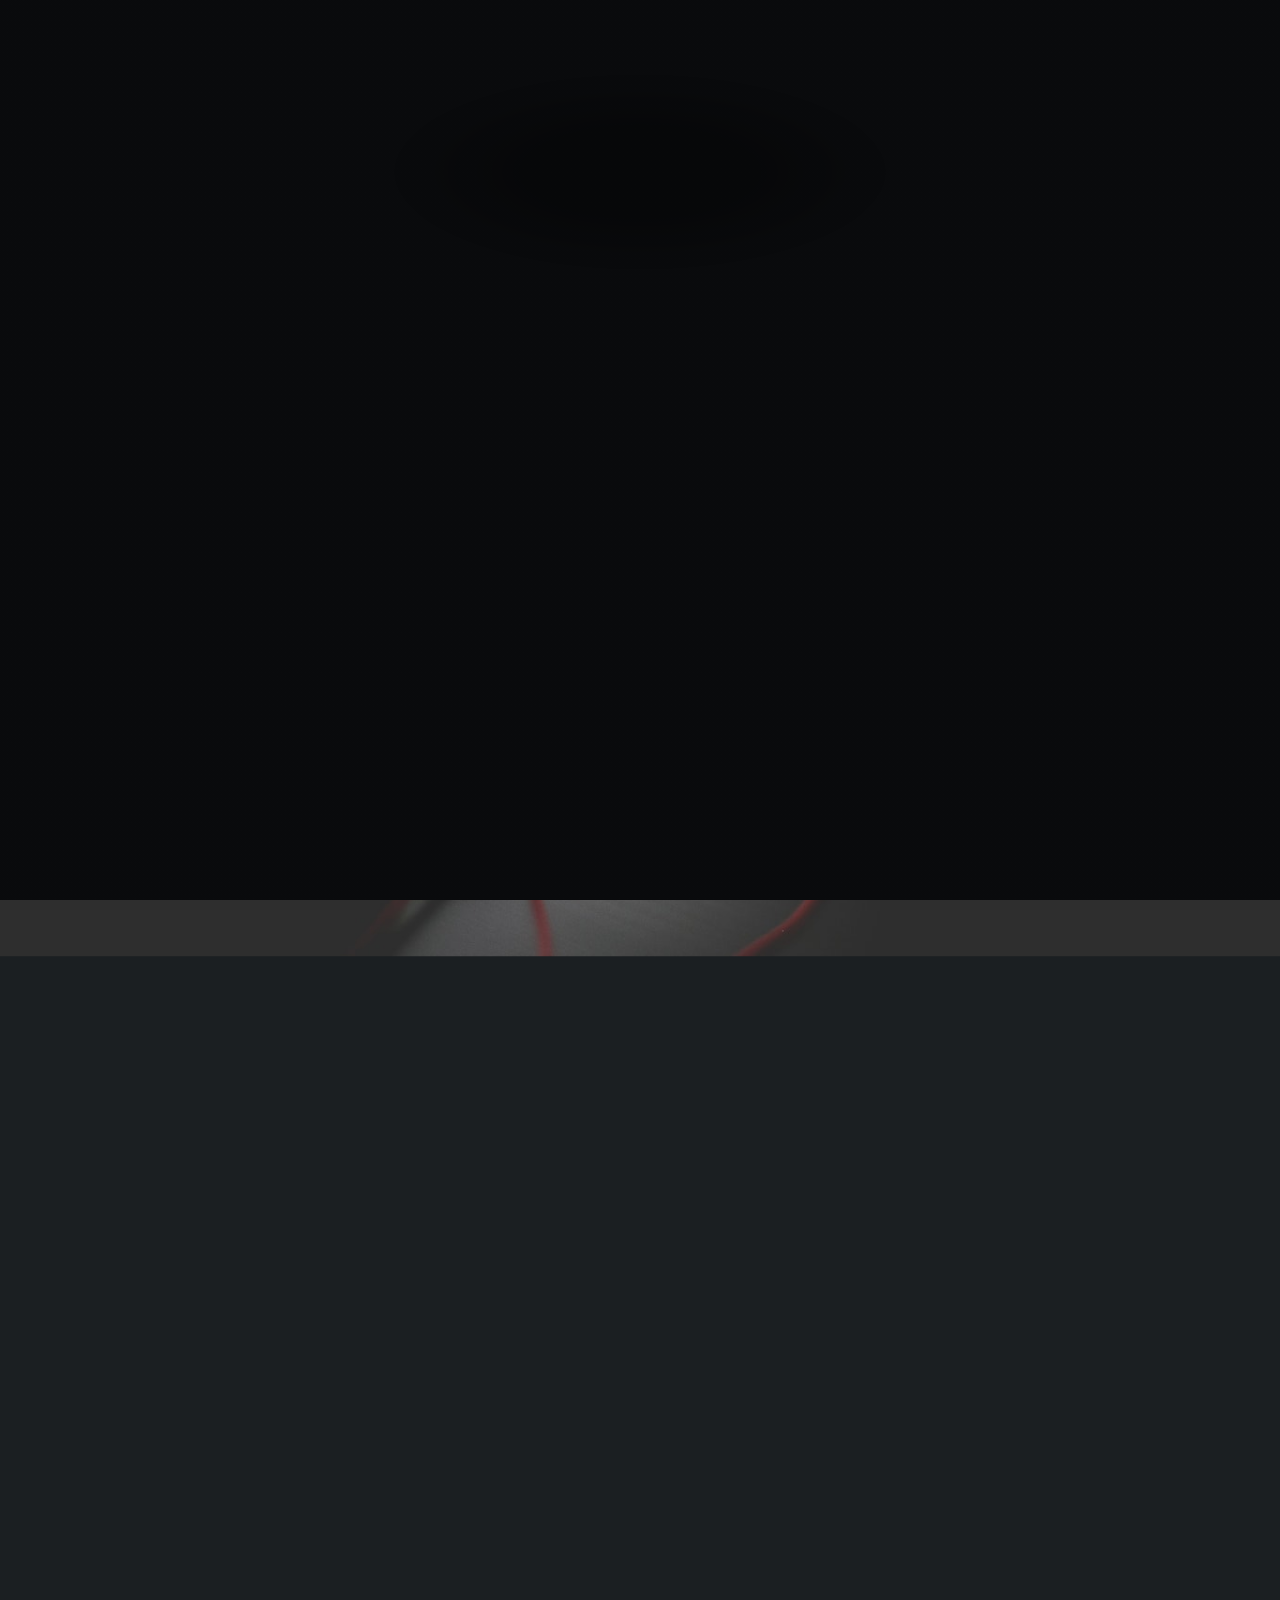
==== commit dca98f6a: "Edit" ====
--- a/Diamension Tem/index.html
+++ b/Diamension Tem/index.html
@@ -9,7 +9,7 @@
 		<title>Dimension by HTML5 UP</title>
 		<meta charset="utf-8" />
 		<meta name="viewport" content="width=device-width, initial-scale=1, user-scalable=no" />
-		<!-- <meta name="viewport" content="width=device-width, initial-scale=1"> -->
+		<meta name="viewport" content="width=device-width, initial-scale=1">
 		<link rel="stylesheet" href="assets/css/bootstrap.min.css">
 		<link rel="stylesheet" href="assets/css/main.css" />
 		<noscript><link rel="stylesheet" href="assets/css/noscript.css" /></noscript>
@@ -78,233 +78,183 @@
 										</div>
 									</div>
 									<div class="featured-work-items">
-										<div class="row">
-											<div class="shuffel item-1 col-lg-3 col-md-6 col-xs-12">
-												<img class="website img-responsive" src="images/01featured.jpg" alt="Featured Work"/>
-												<div class="overlay">
-													<div class="title uppercase">
-														<h3>Illustration</h3>
-														<p>Asian Tourist</p>
-													</div>
-												</div>
-											</div>
-											<div class="shuffel item-2 col-lg-3 col-md-6 col-xs-12">
-												<img class="logo img-responsive" src="images/02featured.jpg" alt="Featured Work"/>
-												<div class="overlay">
-													<div class="title uppercase">
-														<h3>Graphic Design</h3>
-														<p>Web Design</p>
-													</div>
-												</div>
-											</div>
-											<div class="shuffel item-3 col-lg-3 col-md-6 col-xs-12">
-												<img class="graphic img-responsive" src="images/03featured.jpg" alt="Featured Work"/>
-												<div class="overlay">
-													<div class="title uppercase">
-														<h3>Illustration</h3>
-														<p>Web Design</p>
-													</div>
-												</div>
-											</div>
-											<div class="shuffel item-4 col-lg-3 col-md-6 col-xs-12">
-												<img class="marketing img-responsive" src="images/04featured.jpg" alt="Featured Work"/>
-												<div class="overlay">
-													<div class="title uppercase">
-														<h3>Illustration</h3>
-														<p>Web Design</p>
-													</div>
-												</div>
-											</div>
-										</div>
-										<div class="row">
-											<div class="shuffel item-5 col-lg-3 col-md-6 col-xs-12">
-												<img class="video img-responsive" src="images/05featured.jpg" alt="Featured Work"/>
-												<div class="overlay">
-													<div class="title uppercase">
-														<h3>Illustration</h3>
-														<p>Web Design</p>
-													</div>
-												</div>
-											</div>
-											<div class="shuffel item-6 col-lg-3 col-md-6 col-xs-12">
-												<img class="website img-responsive" src="images/06featured.jpg" alt="Featured Work"/>
-												<div class="overlay">
-													<div class="title uppercase">
-														<h3>Illustration</h3>
-														<p>Web Design</p>
-													</div>
-												</div>
-											</div>
-											<div class="shuffel item-7 col-lg-3 col-md-6 col-xs-12">
-												<img class="logo img-responsive" src="images/07featured.jpg" alt="Featured Work"/>
-												<div class="overlay">
-													<div class="title uppercase">
-														<h3>Illustration</h3>
-														<p>Web Design</p>
-													</div>
-												</div>
-											</div>
-											<div class="shuffel item-8 col-lg-3 col-md-6 col-xs-12">
-												<img class="graphic img-responsive" src="images/08featured.jpg" alt="Featured Work"/>
-												<div class="overlay">
-													<div class="title uppercase">
-														<h3>Illustration</h3>
-														<p>Web Design</p>
-													</div>
-												</div>
-											</div>
-										</div>
-										<div class="row">
-											<div class="shuffel item-1 col-lg-3 col-md-6 col-xs-12">
-												<img class="website img-responsive" src="images/01featured.jpg" alt="Featured Work"/>
-												<div class="overlay">
-													<div class="title uppercase">
-														<h3>Illustration</h3>
-														<p>Asian Tourist</p>
-													</div>
-												</div>
-											</div>
-											<div class="shuffel item-2 col-lg-3 col-md-6 col-xs-12">
-												<img class="logo img-responsive" src="images/02featured.jpg" alt="Featured Work"/>
-												<div class="overlay">
-													<div class="title uppercase">
-														<h3>Graphic Design</h3>
-														<p>Web Design</p>
-													</div>
-												</div>
-											</div>
-											<div class="shuffel item-3 col-lg-3 col-md-6 col-xs-12">
-												<img class="graphic img-responsive" src="images/03featured.jpg" alt="Featured Work"/>
-												<div class="overlay">
-													<div class="title uppercase">
-														<h3>Illustration</h3>
-														<p>Web Design</p>
-													</div>
-												</div>
-											</div>
-											<div class="shuffel item-4 col-lg-3 col-md-6 col-xs-12">
-												<img class="marketing img-responsive" src="images/04featured.jpg" alt="Featured Work"/>
-												<div class="overlay">
-													<div class="title uppercase">
-														<h3>Illustration</h3>
-														<p>Web Design</p>
-													</div>
-												</div>
-											</div>
-										</div>
-										<div class="row">
-											<div class="shuffel item-1 col-lg-3 col-md-6 col-xs-12">
-												<img class="website img-responsive" src="images/01featured.jpg" alt="Featured Work"/>
-												<div class="overlay">
-													<div class="title uppercase">
-														<h3>Illustration</h3>
-														<p>Asian Tourist</p>
-													</div>
-												</div>
-											</div>
-											<div class="shuffel item-2 col-lg-3 col-md-6 col-xs-12">
-												<img class="logo img-responsive" src="images/02featured.jpg" alt="Featured Work"/>
-												<div class="overlay">
-													<div class="title uppercase">
-														<h3>Graphic Design</h3>
-														<p>Web Design</p>
-													</div>
-												</div>
-											</div>
-											<div class="shuffel item-3 col-lg-3 col-md-6 col-xs-12">
-												<img class="graphic img-responsive" src="images/03featured.jpg" alt="Featured Work"/>
-												<div class="overlay">
-													<div class="title uppercase">
-														<h3>Illustration</h3>
-														<p>Web Design</p>
-													</div>
-												</div>
-											</div>
-											<div class="shuffel item-4 col-lg-3 col-md-6 col-xs-12">
-												<img class="marketing img-responsive" src="images/04featured.jpg" alt="Featured Work"/>
-												<div class="overlay">
-													<div class="title uppercase">
-														<h3>Illustration</h3>
-														<p>Web Design</p>
-													</div>
-												</div>
-											</div>
-										</div>
-										<div class="row">
-											<div class="shuffel item-1 col-lg-3 col-md-6 col-xs-12">
-												<img class="website img-responsive" src="images/01featured.jpg" alt="Featured Work"/>
-												<div class="overlay">
-													<div class="title uppercase">
-														<h3>Illustration</h3>
-														<p>Asian Tourist</p>
-													</div>
-												</div>
-											</div>
-											<div class="shuffel item-2 col-lg-3 col-md-6 col-xs-12">
-												<img class="logo img-responsive" src="images/02featured.jpg" alt="Featured Work"/>
-												<div class="overlay">
-													<div class="title uppercase">
-														<h3>Graphic Design</h3>
-														<p>Web Design</p>
-													</div>
-												</div>
-											</div>
-											<div class="shuffel item-3 col-lg-3 col-md-6 col-xs-12">
-												<img class="graphic img-responsive" src="images/03featured.jpg" alt="Featured Work"/>
-												<div class="overlay">
-													<div class="title uppercase">
-														<h3>Illustration</h3>
-														<p>Web Design</p>
-													</div>
-												</div>
-											</div>
-											<div class="shuffel item-4 col-lg-3 col-md-6 col-xs-12">
-												<img class="marketing img-responsive" src="images/04featured.jpg" alt="Featured Work"/>
-												<div class="overlay">
-													<div class="title uppercase">
-														<h3>Illustration</h3>
-														<p>Web Design</p>
-													</div>
-												</div>
-											</div>
-										</div>
-										<div class="row">
-											<div class="shuffel item-1 col-lg-3 col-md-6 col-xs-12">
-												<img class="website img-responsive" src="images/01featured.jpg" alt="Featured Work"/>
-												<div class="overlay">
-													<div class="title uppercase">
-														<h3>Illustration</h3>
-														<p>Asian Tourist</p>
-													</div>
-												</div>
-											</div>
-											<div class="shuffel item-2 col-lg-3 col-md-6 col-xs-12">
-												<img class="logo img-responsive" src="images/02featured.jpg" alt="Featured Work"/>
-												<div class="overlay">
-													<div class="title uppercase">
-														<h3>Graphic Design</h3>
-														<p>Web Design</p>
-													</div>
-												</div>
-											</div>
-											<div class="shuffel item-3 col-lg-3 col-md-6 col-xs-12">
-												<img class="graphic img-responsive" src="images/03featured.jpg" alt="Featured Work"/>
-												<div class="overlay">
-													<div class="title uppercase">
-														<h3>Illustration</h3>
-														<p>Web Design</p>
-													</div>
-												</div>
-											</div>
-											<div class="shuffel item-4 col-lg-3 col-md-6 col-xs-12">
-												<img class="marketing img-responsive" src="images/04featured.jpg" alt="Featured Work"/>
-												<div class="overlay">
-													<div class="title uppercase">
-														<h3>Illustration</h3>
-														<p>Web Design</p>
-													</div>
-												</div>
-											</div>
+										<div class="shuffel item-1">
+											<img class="website img-responsive" src="images/01featured.jpg" alt="Featured Work"/>
+											<a href="https://www.google.com.eg/" target="_blank">
+												<div class="overlay">
+													<div class="title uppercase">
+														<h3>Illustration</h3>
+														<p>Asian Tourist</p>
+													</div>
+												</div>
+											</a>
+										</div>
+
+										<div class="shuffel item-2">
+											<img class="logo img-responsive" src="images/02featured.jpg" alt="Featured Work"/>
+											<a href="https://www.google.com.eg/" target="_blank">
+												<div class="overlay">
+													<div class="title uppercase">
+														<h3>Illustration</h3>
+														<p>Asian Tourist</p>
+													</div>
+												</div>
+											</a>
+										</div>
+
+										<div class="shuffel item-3">
+											<img class="graphic img-responsive" src="images/03featured.jpg" alt="Featured Work"/>
+											<a href="https://www.google.com.eg/" target="_blank">
+												<div class="overlay">
+													<div class="title uppercase">
+														<h3>Illustration</h3>
+														<p>Asian Tourist</p>
+													</div>
+												</div>
+											</a>
+										</div>
+										<div class="shuffel item-4">
+											<img class="marketing img-responsive" src="images/04featured.jpg" alt="Featured Work"/>
+											<a href="https://www.google.com.eg/" target="_blank">
+												<div class="overlay">
+													<div class="title uppercase">
+														<h3>Illustration</h3>
+														<p>Asian Tourist</p>
+													</div>
+												</div>
+											</a>
+										</div>
+
+										<div class="shuffel item-5">
+											<img class="video img-responsive" src="images/05featured.jpg" alt="Featured Work"/>
+											<a href="https://www.google.com.eg/" target="_blank">
+												<div class="overlay">
+													<div class="title uppercase">
+														<h3>Illustration</h3>
+														<p>Asian Tourist</p>
+													</div>
+												</div>
+											</a>
+										</div>
+
+										<div class="shuffel item-6">
+											<img class="marketing img-responsive" src="images/06featured.jpg" alt="Featured Work"/>
+											<a href="https://www.google.com.eg/" target="_blank">
+												<div class="overlay">
+													<div class="title uppercase">
+														<h3>Illustration</h3>
+														<p>Asian Tourist</p>
+													</div>
+												</div>
+											</a>
+										</div>
+
+										<div class="shuffel item-7">
+											<img class="video img-responsive" src="images/07featured.jpg" alt="Featured Work"/>
+											<a href="https://www.google.com.eg/" target="_blank">
+												<div class="overlay">
+													<div class="title uppercase">
+														<h3>Illustration</h3>
+														<p>Asian Tourist</p>
+													</div>
+												</div>
+											</a>
+										</div>
+
+										<div class="shuffel item-8">
+											<img class="graphic img-responsive" src="images/08featured.jpg" alt="Featured Work"/>
+											<a href="https://www.google.com.eg/" target="_blank">
+												<div class="overlay">
+													<div class="title uppercase">
+														<h3>Illustration</h3>
+														<p>Asian Tourist</p>
+													</div>
+												</div>
+											</a>
+										</div>
+
+										<div class="shuffel item-1">
+											<img class="logo img-responsive" src="images/01featured.jpg" alt="Featured Work"/>
+											<a href="https://www.google.com.eg/" target="_blank">
+												<div class="overlay">
+													<div class="title uppercase">
+														<h3>Illustration</h3>
+														<p>Asian Tourist</p>
+													</div>
+												</div>
+											</a>
+										</div>
+
+										<div class="shuffel item-2">
+											<img class="website img-responsive" src="images/02featured.jpg" alt="Featured Work"/>
+											<a href="https://www.google.com.eg/" target="_blank">
+												<div class="overlay">
+													<div class="title uppercase">
+														<h3>Illustration</h3>
+														<p>Asian Tourist</p>
+													</div>
+												</div>
+											</a>
+										</div>
+
+										<div class="shuffel item-3">
+											<img class="marketing img-responsive" src="images/03featured.jpg" alt="Featured Work"/>
+											<a href="https://www.google.com.eg/" target="_blank">
+												<div class="overlay">
+													<div class="title uppercase">
+														<h3>Illustration</h3>
+														<p>Asian Tourist</p>
+													</div>
+												</div>
+											</a>
+										</div>
+
+										<div class="shuffel item-4">
+											<img class="graphic img-responsive" src="images/04featured.jpg" alt="Featured Work"/>
+											<a href="https://www.google.com.eg/" target="_blank">
+												<div class="overlay">
+													<div class="title uppercase">
+														<h3>Illustration</h3>
+														<p>Asian Tourist</p>
+													</div>
+												</div>
+											</a>
+										</div>
+
+										<div class="shuffel item-5">
+											<img class="video img-responsive" src="images/05featured.jpg" alt="Featured Work"/>
+											<a href="https://www.google.com.eg/" target="_blank">
+												<div class="overlay">
+													<div class="title uppercase">
+														<h3>Illustration</h3>
+														<p>Asian Tourist</p>
+													</div>
+												</div>
+											</a>
+										</div>
+
+										<div class="shuffel item-6">
+											<img class="logo img-responsive" src="images/06featured.jpg" alt="Featured Work"/>
+											<a href="https://www.google.com.eg/" target="_blank">
+												<div class="overlay">
+													<div class="title uppercase">
+														<h3>Illustration</h3>
+														<p>Asian Tourist</p>
+													</div>
+												</div>
+											</a>
+										</div>
+
+										<div class="shuffel item-7">
+											<img class="Marketing img-responsive" src="images/07featured.jpg" alt="Featured Work"/>
+											<a href="https://www.google.com.eg/" target="_blank">
+												<div class="overlay">
+													<div class="title uppercase">
+														<h3>Illustration</h3>
+														<p>Asian Tourist</p>
+													</div>
+												</div>
+											</a>
 										</div>
 									</div>
 								</div>
@@ -317,41 +267,41 @@
 									<p data-text="Hi About From Mahmoud Galal This Is Type Writer Effects On Text."></p>
 								</span>
 								<!-- ٍStart our skills -->
-    <div class="skills">
-      <div class="container">
-        <div class="skill-box">
-          <div class="skill-name">HTML</div>
-          <div class="skill-progress">
-            <span data-progress="80%"></span>
-          </div>
-        </div>
-        <div class="skill-box">
-          <div class="skill-name">CSS</div>
-          <div class="skill-progress">
-            <span data-progress="70%"></span>
-          </div>
-        </div>
-        <div class="skill-box">
-          <div class="skill-name">JavaScript</div>
-          <div class="skill-progress">
-            <span data-progress="90%"></span>
-          </div>
-        </div>
-        <div class="skill-box">
-          <div class="skill-name">Bootstrap</div>
-          <div class="skill-progress">
-            <span data-progress="80%"></span>
-          </div>
-        </div>
-        <div class="skill-box">
-          <div class="skill-name">Vue</div>
-          <div class="skill-progress">
-            <span data-progress="90%"></span>
-          </div>
-        </div>
-      </div>
-    </div>
-    <!-- End our skills -->
+							<div class="skills">
+								<div class="container">
+									<div class="skill-box">
+										<div class="skill-name">HTML</div>
+										<div class="skill-progress">
+											<span data-progress="80%"></span>
+										</div>
+									</div>
+									<div class="skill-box">
+										<div class="skill-name">CSS</div>
+										<div class="skill-progress">
+											<span data-progress="70%"></span>
+										</div>
+									</div>
+									<div class="skill-box">
+										<div class="skill-name">JavaScript</div>
+										<div class="skill-progress">
+											<span data-progress="90%"></span>
+										</div>
+									</div>
+									<div class="skill-box">
+										<div class="skill-name">Bootstrap</div>
+										<div class="skill-progress">
+											<span data-progress="80%"></span>
+										</div>
+									</div>
+									<div class="skill-box">
+										<div class="skill-name">Vue</div>
+										<div class="skill-progress">
+											<span data-progress="90%"></span>
+										</div>
+									</div>
+								</div>
+							</div>
+						<!-- End our skills -->
 							</article>
 
 						<!-- Contact -->
@@ -424,15 +374,15 @@
 								</span>
 
 								<!-- ٍStart gallery -->
-    <div class="gallery">
-      <div class="container">
-        <div class="images-box">
-          <img src="images/html-certificate.jpg" alt="HTML Certificate" data-link="https://www.sololearn.com/Certificate/1014-11995964/jpg/"/>
-          <img src="images/css-certificate.jpg" alt="CSS Certificate" data-link="https://www.sololearn.com/Certificate/1023-11995964/jpg/" />
-        </div>
-      </div>
-    </div>
-    <!-- End gallery -->
+									<div class="gallery">
+										<div class="container">
+											<div class="images-box">
+												<img src="images/html-certificate.jpg" alt="HTML Certificate" data-link="https://www.sololearn.com/Certificate/1014-11995964/jpg/"/>
+												<img src="images/css-certificate.jpg" alt="CSS Certificate" data-link="https://www.sololearn.com/Certificate/1023-11995964/jpg/" />
+											</div>
+										</div>
+									</div>
+    						<!-- End gallery -->
 								
 
 							</article>
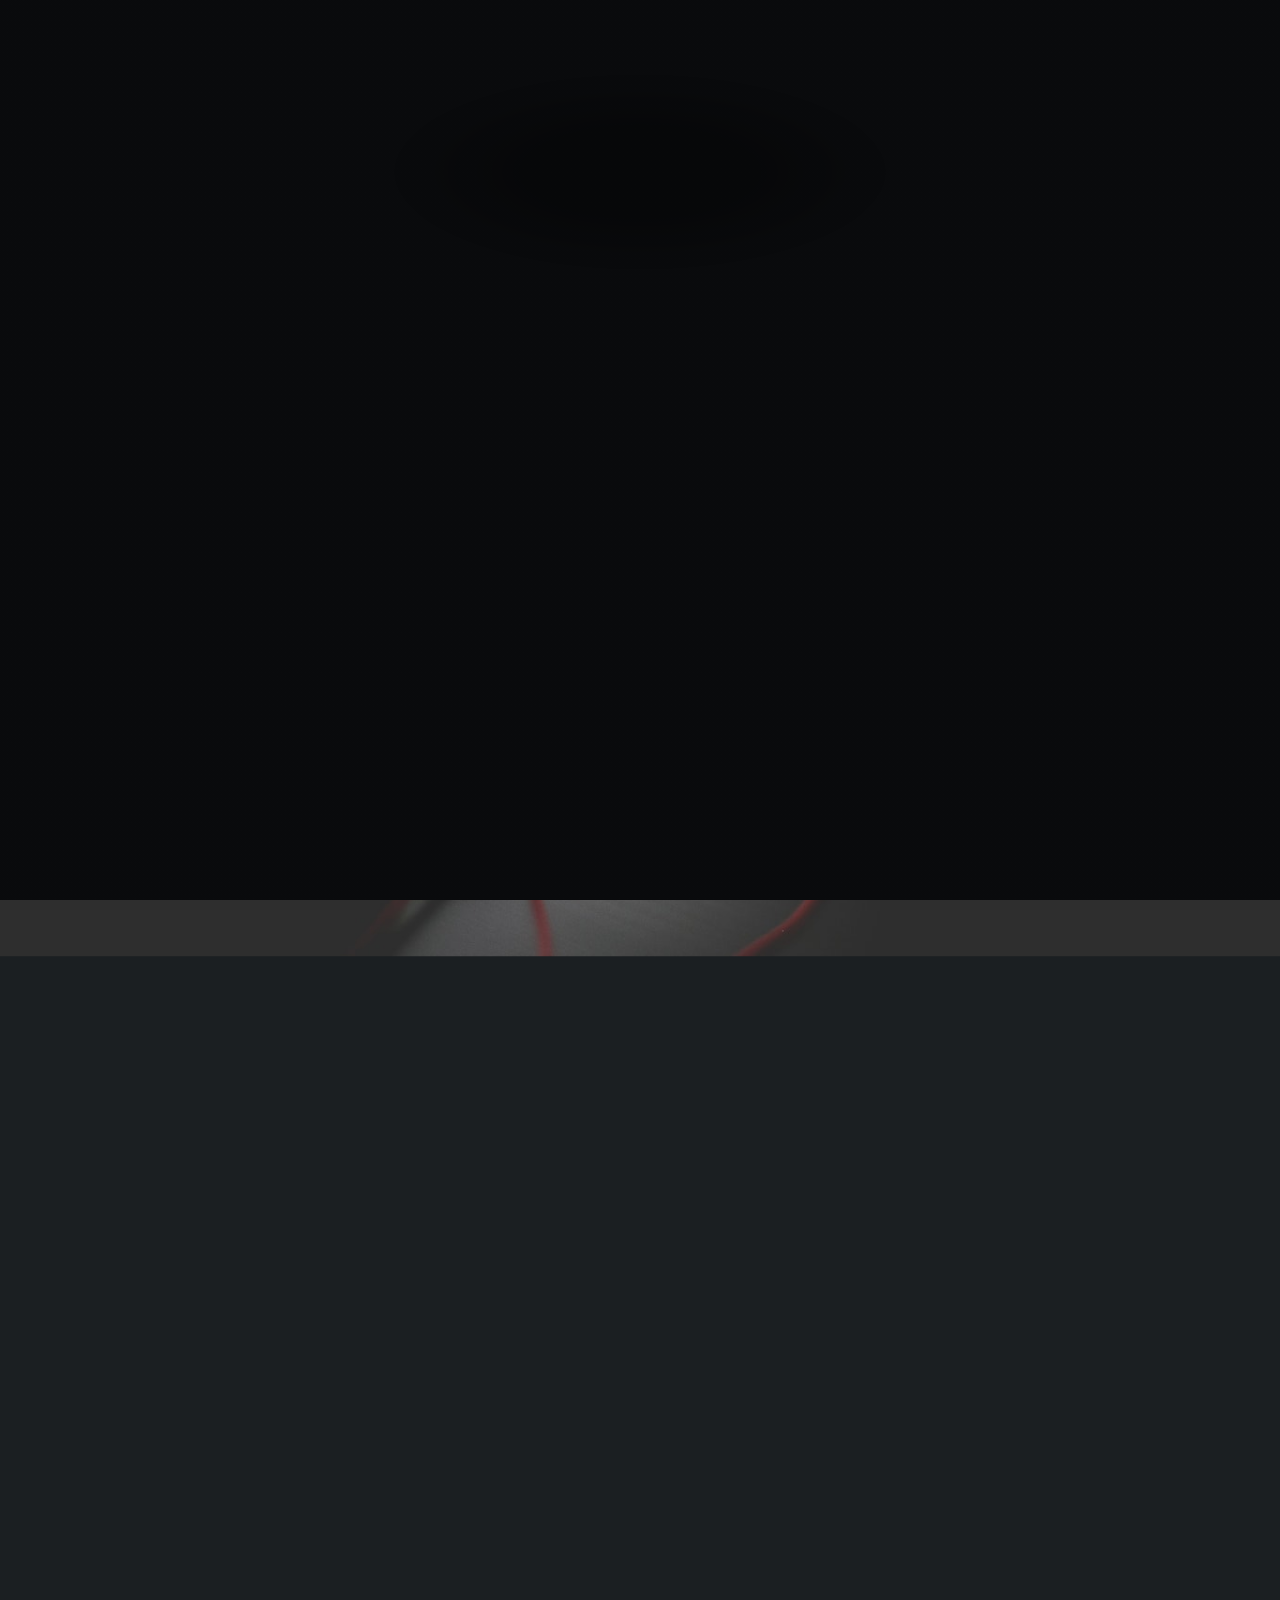
==== commit 6328a013: "Edit" ====
--- a/Diamension Tem/index.html
+++ b/Diamension Tem/index.html
@@ -22,12 +22,11 @@
 				<!-- Header -->
 					<header id="header">
 						<div class="logo">
-							<!-- <span class="icon fa-gem"></span> -->
-							<i class="fas fa-code fa-3x"></i>
+							<span>{&lt;/&gt;}</span>
 						</div>
 						<div class="content">
 							<div class="inner">
-								<img src="images/04logo.png" alt="Logo">
+								<img src="images/logo/04logo.png" alt="Logo">
 								<span class="image main">
 									<p class="logo-intro" data-text="Hi I'm Front-end Web Developer."></p>
 								</span>
@@ -69,192 +68,163 @@
 										<div class="container">
 											<ul>
 												<li data-class="all"        class="active list-unstyled uppercase hvr-grow">All</li>
-												<li data-class=".website"   class="list-unstyled uppercase hvr-grow">Website</li>
-												<li data-class=".logo"      class="list-unstyled uppercase hvr-grow">Logo & Branding</li>
-												<li data-class=".graphic"   class="list-unstyled uppercase hvr-grow">Graphic Design</li>
-												<li data-class=".marketing" class="list-unstyled uppercase hvr-grow">Online Marketing</li>
-												<li data-class=".video"     class="list-unstyled uppercase hvr-grow">Video</li>
+												<li data-class=".html-css"   class="list-unstyled uppercase hvr-grow">HTML & CSS</li>
+												<li data-class=".html-css-js"      class="list-unstyled uppercase hvr-grow">HTML & CSS & JS</li>
+												<li data-class=".bootstrap"   class="list-unstyled uppercase hvr-grow">Bootstrap</li>
+												<li data-class=".js-app" class="list-unstyled uppercase hvr-grow">JS App</li>
+												<li data-class=".vue-app"     class="list-unstyled uppercase hvr-grow">Vue App</li>
 											<ul>
 										</div>
 									</div>
 									<div class="featured-work-items">
 										<div class="shuffel item-1">
-											<img class="website img-responsive" src="images/01featured.jpg" alt="Featured Work"/>
-											<a href="https://www.google.com.eg/" target="_blank">
+											<img class="html-css img-responsive" src="images/works/01featured.jpg" alt="Featured Work"/>
+											<div class="overlay">
+												<div class="title uppercase">
+													<a href="https://www.google.com.eg/" target="_blank">Preview</a> |
+													<a href="https://www.google.com.eg/" target="_blank">Code</a>
+												</div>
+											</div>
+										</div>
+
+										<div class="shuffel item-2">
+											<img class="html-css-js img-responsive" src="images/works/02featured.jpg" alt="Featured Work"/>
+											<div class="overlay">
+												<div class="title uppercase">
+													<a href="https://www.google.com.eg/" target="_blank">Preview</a> |
+													<a href="https://www.google.com.eg/" target="_blank">Code</a>
+												</div>
+											</div>
+										</div>
+
+										<div class="shuffel item-3">
+											<img class="bootstrap img-responsive" src="images/works/03featured.jpg" alt="Featured Work"/>
+											<div class="overlay">
+												<div class="title uppercase">
+													<a href="https://www.google.com.eg/" target="_blank">Preview</a> |
+													<a href="https://www.google.com.eg/" target="_blank">Code</a>
+												</div>
+											</div>
+										</div>
+
+										<div class="shuffel item-4">
+											<img class="js-app img-responsive" src="images/works/04featured.jpg" alt="Featured Work"/>
+											<div class="overlay">
+												<div class="title uppercase">
+													<a href="https://www.google.com.eg/" target="_blank">Preview</a> |
+													<a href="https://www.google.com.eg/" target="_blank">Code</a>
+												</div>
+											</div>
+										</div>
+
+										<div class="shuffel item-5">
+											<img class="vue-app img-responsive" src="images/works/05featured.jpg" alt="Featured Work"/>
+											<div class="overlay">
+												<div class="title uppercase">
+													<a href="https://www.google.com.eg/" target="_blank">Preview</a> |
+													<a href="https://www.google.com.eg/" target="_blank">Code</a>
+												</div>
+											</div>
+										</div>
+
+										<div class="shuffel item-6">
+											<img class="html-css img-responsive" src="images/works/06featured.jpg" alt="Featured Work"/>
+											<div class="overlay">
+												<div class="title uppercase">
+													<a href="https://www.google.com.eg/" target="_blank">Preview</a> |
+													<a href="https://www.google.com.eg/" target="_blank">Code</a>
+												</div>
+											</div>
+										</div>
+
+										<div class="shuffel item-7">
+											<img class="html-css-js img-responsive" src="images/works/07featured.jpg" alt="Featured Work"/>
+											<div class="overlay">
+												<div class="title uppercase">
+													<a href="https://www.google.com.eg/" target="_blank">Preview</a> |
+													<a href="https://www.google.com.eg/" target="_blank">Code</a>
+												</div>
+											</div>
+										</div>
+
+										<div class="shuffel item-8">
+											<img class="bootstrap img-responsive" src="images/works/08featured.jpg" alt="Featured Work"/>
+											<div class="overlay">
+												<div class="title uppercase">
+													<a href="https://www.google.com.eg/" target="_blank">Preview</a> |
+													<a href="https://www.google.com.eg/" target="_blank">Code</a>
+												</div>
+											</div>
+										</div>
+
+										<div class="shuffel item-1">
+											<img class="js-app img-responsive" src="images/works/01featured.jpg" alt="Featured Work"/>
+											<div class="overlay">
+												<div class="title uppercase">
+													<a href="https://www.google.com.eg/" target="_blank">Preview</a> |
+													<a href="https://www.google.com.eg/" target="_blank">Code</a>
+												</div>
+											</div>
+										</div>
+
+										<div class="shuffel item-2">
+											<img class="vue-app img-responsive" src="images/works/02featured.jpg" alt="Featured Work"/>
+											<div class="overlay">
+												<div class="title uppercase">
+													<a href="https://www.google.com.eg/" target="_blank">Preview</a> |
+													<a href="https://www.google.com.eg/" target="_blank">Code</a>
+												</div>
+											</div>
+										</div>
+
+										<div class="shuffel item-3">
+											<img class="html-css img-responsive" src="images/works/03featured.jpg" alt="Featured Work"/>
+											<div class="overlay">
+												<div class="title uppercase">
+													<a href="https://www.google.com.eg/" target="_blank">Preview</a> |
+													<a href="https://www.google.com.eg/" target="_blank">Code</a>
+												</div>
+											</div>
+										</div>
+
+										<div class="shuffel item-4">
+											<img class="bootstrap img-responsive" src="images/works/04featured.jpg" alt="Featured Work"/>
+											<div class="overlay">
+												<div class="title uppercase">
+													<a href="https://www.google.com.eg/" target="_blank">Preview</a> |
+													<a href="https://www.google.com.eg/" target="_blank">Code</a>
+												</div>
+											</div>
+										</div>
+
+										<div class="shuffel item-5">
+											<img class="js-app img-responsive" src="images/works/05featured.jpg" alt="Featured Work"/>
+											<div class="overlay">
+												<div class="title uppercase">
+													<a href="https://www.google.com.eg/" target="_blank">Preview</a> |
+													<a href="https://www.google.com.eg/" target="_blank">Code</a>
+												</div>
+											</div>
+										</div>
+
+										<div class="shuffel item-6">
+											<img class="vue-app img-responsive" src="images/works/06featured.jpg" alt="Featured Work"/>
+											<div class="overlay">
+												<div class="title uppercase">
+													<a href="https://www.google.com.eg/" target="_blank">Preview</a> |
+													<a href="https://www.google.com.eg/" target="_blank">Code</a>
+												</div>
+											</div>
+										</div>
+
+										<div class="shuffel item-7">
+											<img class="html-css img-responsive" src="images/works/07featured.jpg" alt="Featured Work"/>
 												<div class="overlay">
 													<div class="title uppercase">
-														<h3>Illustration</h3>
-														<p>Asian Tourist</p>
+														<a href="https://www.google.com.eg/" target="_blank">Preview</a> |
+														<a href="https://www.google.com.eg/" target="_blank">Code</a>
 													</div>
 												</div>
-											</a>
-										</div>
-
-										<div class="shuffel item-2">
-											<img class="logo img-responsive" src="images/02featured.jpg" alt="Featured Work"/>
-											<a href="https://www.google.com.eg/" target="_blank">
-												<div class="overlay">
-													<div class="title uppercase">
-														<h3>Illustration</h3>
-														<p>Asian Tourist</p>
-													</div>
-												</div>
-											</a>
-										</div>
-
-										<div class="shuffel item-3">
-											<img class="graphic img-responsive" src="images/03featured.jpg" alt="Featured Work"/>
-											<a href="https://www.google.com.eg/" target="_blank">
-												<div class="overlay">
-													<div class="title uppercase">
-														<h3>Illustration</h3>
-														<p>Asian Tourist</p>
-													</div>
-												</div>
-											</a>
-										</div>
-										<div class="shuffel item-4">
-											<img class="marketing img-responsive" src="images/04featured.jpg" alt="Featured Work"/>
-											<a href="https://www.google.com.eg/" target="_blank">
-												<div class="overlay">
-													<div class="title uppercase">
-														<h3>Illustration</h3>
-														<p>Asian Tourist</p>
-													</div>
-												</div>
-											</a>
-										</div>
-
-										<div class="shuffel item-5">
-											<img class="video img-responsive" src="images/05featured.jpg" alt="Featured Work"/>
-											<a href="https://www.google.com.eg/" target="_blank">
-												<div class="overlay">
-													<div class="title uppercase">
-														<h3>Illustration</h3>
-														<p>Asian Tourist</p>
-													</div>
-												</div>
-											</a>
-										</div>
-
-										<div class="shuffel item-6">
-											<img class="marketing img-responsive" src="images/06featured.jpg" alt="Featured Work"/>
-											<a href="https://www.google.com.eg/" target="_blank">
-												<div class="overlay">
-													<div class="title uppercase">
-														<h3>Illustration</h3>
-														<p>Asian Tourist</p>
-													</div>
-												</div>
-											</a>
-										</div>
-
-										<div class="shuffel item-7">
-											<img class="video img-responsive" src="images/07featured.jpg" alt="Featured Work"/>
-											<a href="https://www.google.com.eg/" target="_blank">
-												<div class="overlay">
-													<div class="title uppercase">
-														<h3>Illustration</h3>
-														<p>Asian Tourist</p>
-													</div>
-												</div>
-											</a>
-										</div>
-
-										<div class="shuffel item-8">
-											<img class="graphic img-responsive" src="images/08featured.jpg" alt="Featured Work"/>
-											<a href="https://www.google.com.eg/" target="_blank">
-												<div class="overlay">
-													<div class="title uppercase">
-														<h3>Illustration</h3>
-														<p>Asian Tourist</p>
-													</div>
-												</div>
-											</a>
-										</div>
-
-										<div class="shuffel item-1">
-											<img class="logo img-responsive" src="images/01featured.jpg" alt="Featured Work"/>
-											<a href="https://www.google.com.eg/" target="_blank">
-												<div class="overlay">
-													<div class="title uppercase">
-														<h3>Illustration</h3>
-														<p>Asian Tourist</p>
-													</div>
-												</div>
-											</a>
-										</div>
-
-										<div class="shuffel item-2">
-											<img class="website img-responsive" src="images/02featured.jpg" alt="Featured Work"/>
-											<a href="https://www.google.com.eg/" target="_blank">
-												<div class="overlay">
-													<div class="title uppercase">
-														<h3>Illustration</h3>
-														<p>Asian Tourist</p>
-													</div>
-												</div>
-											</a>
-										</div>
-
-										<div class="shuffel item-3">
-											<img class="marketing img-responsive" src="images/03featured.jpg" alt="Featured Work"/>
-											<a href="https://www.google.com.eg/" target="_blank">
-												<div class="overlay">
-													<div class="title uppercase">
-														<h3>Illustration</h3>
-														<p>Asian Tourist</p>
-													</div>
-												</div>
-											</a>
-										</div>
-
-										<div class="shuffel item-4">
-											<img class="graphic img-responsive" src="images/04featured.jpg" alt="Featured Work"/>
-											<a href="https://www.google.com.eg/" target="_blank">
-												<div class="overlay">
-													<div class="title uppercase">
-														<h3>Illustration</h3>
-														<p>Asian Tourist</p>
-													</div>
-												</div>
-											</a>
-										</div>
-
-										<div class="shuffel item-5">
-											<img class="video img-responsive" src="images/05featured.jpg" alt="Featured Work"/>
-											<a href="https://www.google.com.eg/" target="_blank">
-												<div class="overlay">
-													<div class="title uppercase">
-														<h3>Illustration</h3>
-														<p>Asian Tourist</p>
-													</div>
-												</div>
-											</a>
-										</div>
-
-										<div class="shuffel item-6">
-											<img class="logo img-responsive" src="images/06featured.jpg" alt="Featured Work"/>
-											<a href="https://www.google.com.eg/" target="_blank">
-												<div class="overlay">
-													<div class="title uppercase">
-														<h3>Illustration</h3>
-														<p>Asian Tourist</p>
-													</div>
-												</div>
-											</a>
-										</div>
-
-										<div class="shuffel item-7">
-											<img class="Marketing img-responsive" src="images/07featured.jpg" alt="Featured Work"/>
-											<a href="https://www.google.com.eg/" target="_blank">
-												<div class="overlay">
-													<div class="title uppercase">
-														<h3>Illustration</h3>
-														<p>Asian Tourist</p>
-													</div>
-												</div>
-											</a>
 										</div>
 									</div>
 								</div>
@@ -334,11 +304,6 @@
 													<label for="exampleInputFile" class="upload-file">Upload File</label>
 													<input type="file" id="exampleInputFile" name="my_file">
 												</p>
-												<div class="form-group text-right">
-													<!-- <button type="submit"  class="theme-btn dark-btn hvr-bounce-to-right">
-														<span class="fa fa-envelope"></span> Send Message </button> -->
-														
-												</div>
 											</div>
 										</div>
 									</div>
@@ -377,23 +342,19 @@
 									<div class="gallery">
 										<div class="container">
 											<div class="images-box">
-												<img src="images/html-certificate.jpg" alt="HTML Certificate" data-link="https://www.sololearn.com/Certificate/1014-11995964/jpg/"/>
-												<img src="images/css-certificate.jpg" alt="CSS Certificate" data-link="https://www.sololearn.com/Certificate/1023-11995964/jpg/" />
+												<img src="images/certificates/html-certificate.jpg" alt="HTML Certificate" data-link="https://www.sololearn.com/Certificate/1014-11995964/jpg/"/>
+												<img src="images/certificates/css-certificate.jpg" alt="CSS Certificate" data-link="https://www.sololearn.com/Certificate/1023-11995964/jpg/" />
 											</div>
 										</div>
 									</div>
     						<!-- End gallery -->
-								
-
-							</article>
-
+							</article>
 					</div>
 
 				<!-- Footer -->
 					<footer id="footer">
 						<p class="copyright">&copy; Untitled. Design: <a href="https://html5up.net">HTML5 UP</a>.</p>
 					</footer>
-
 			</div>
 
 		<!-- BG -->
